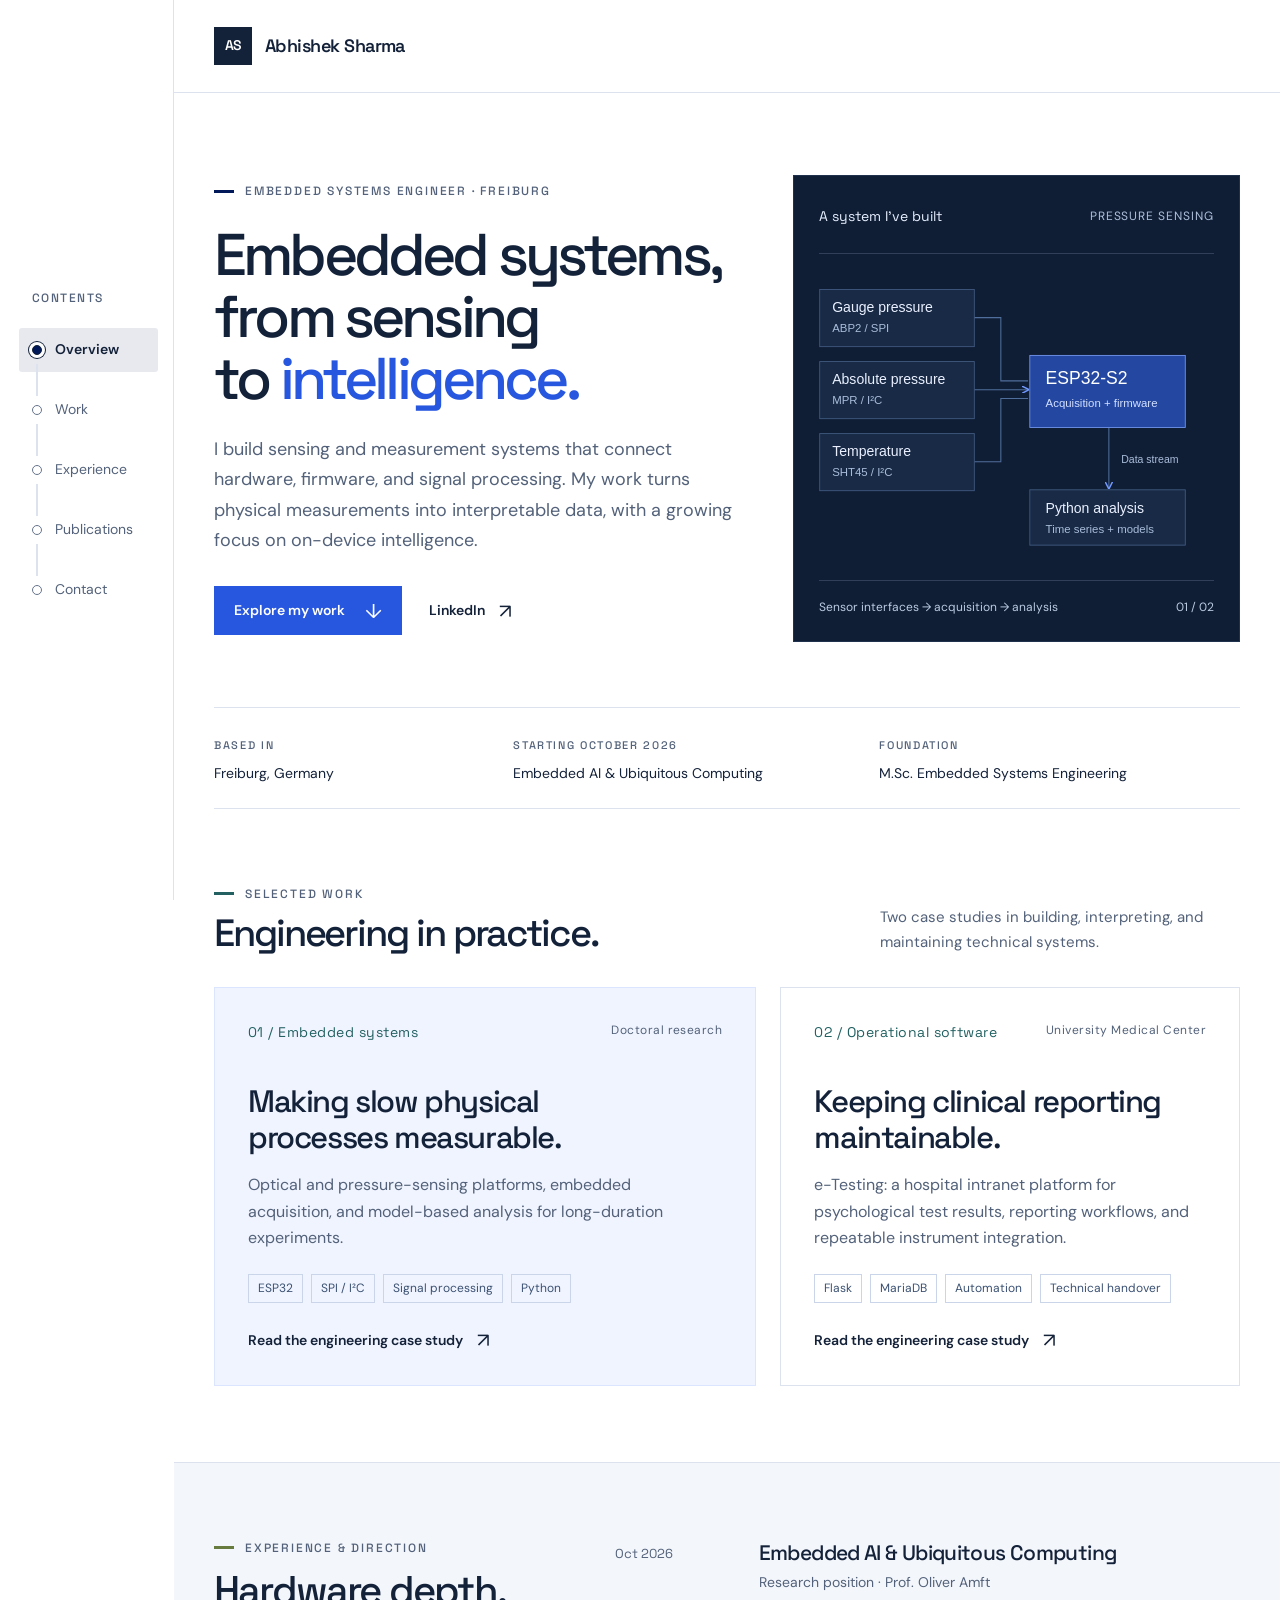
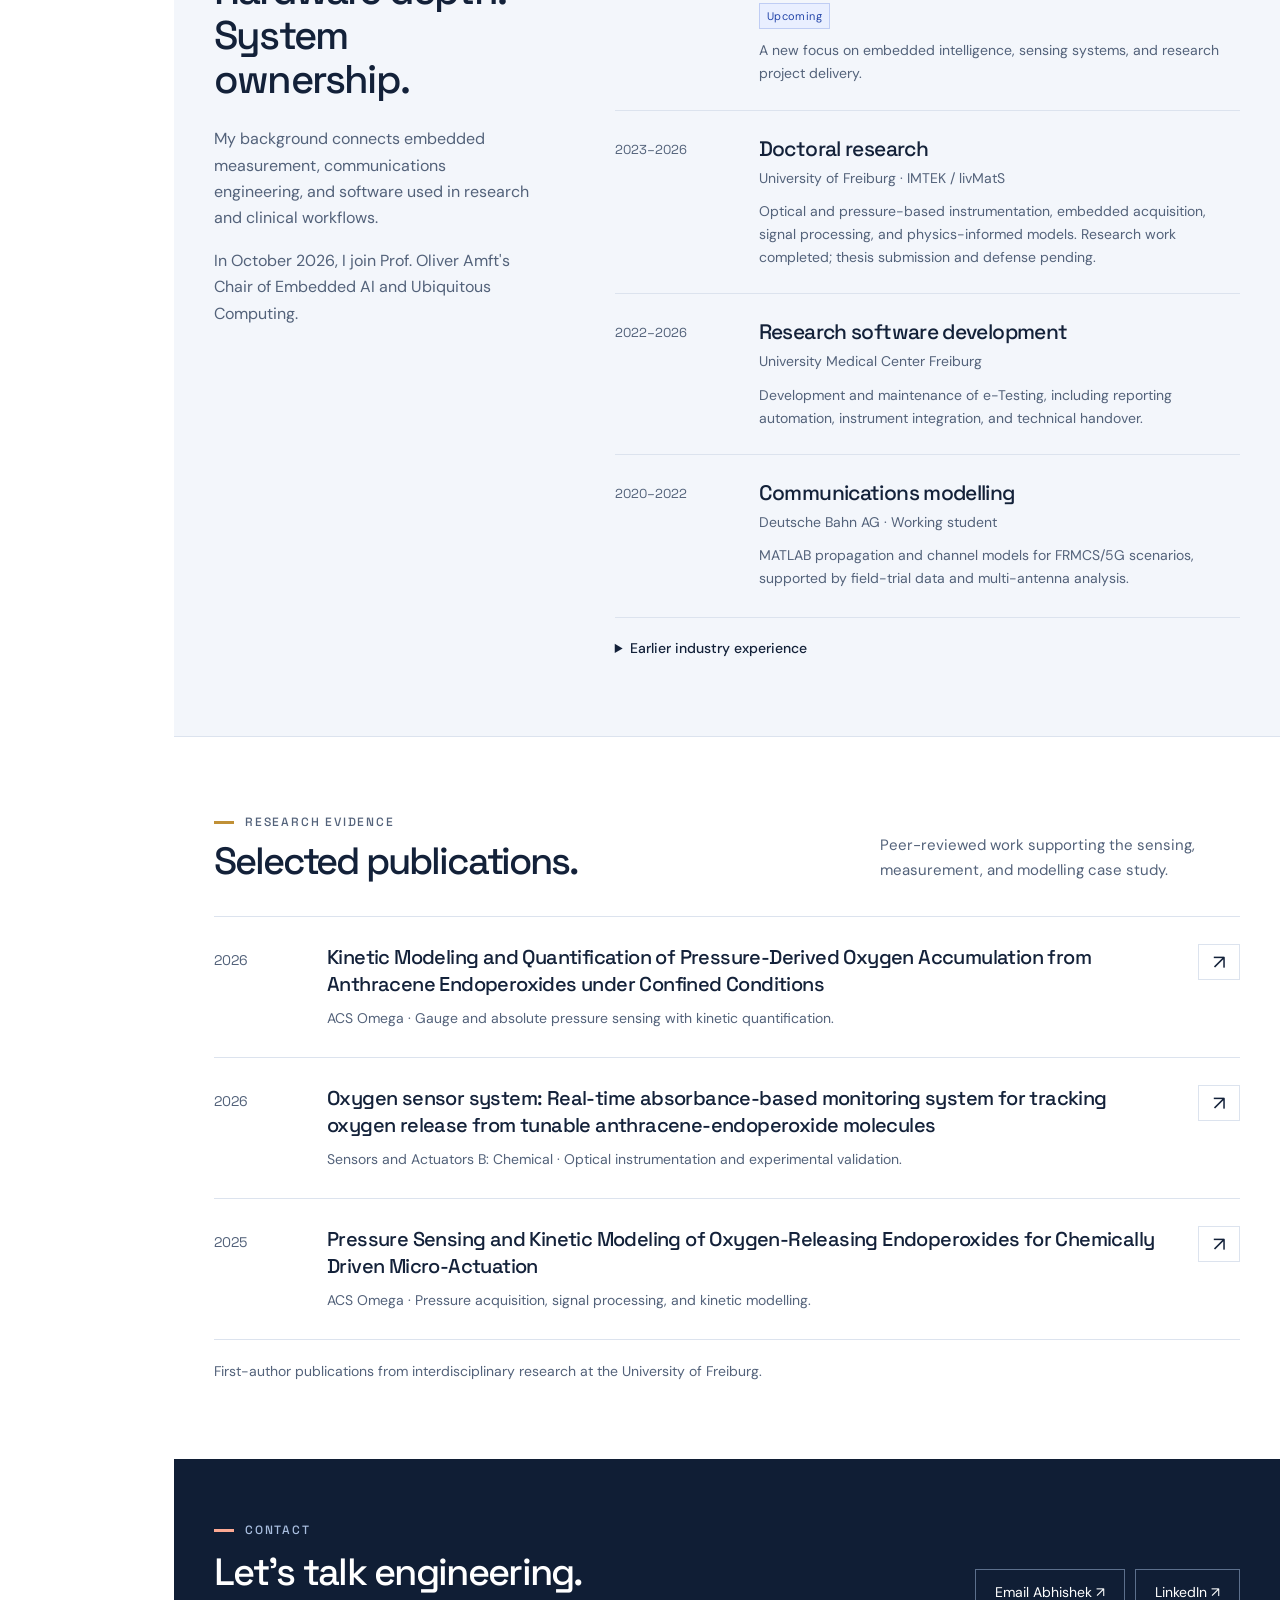
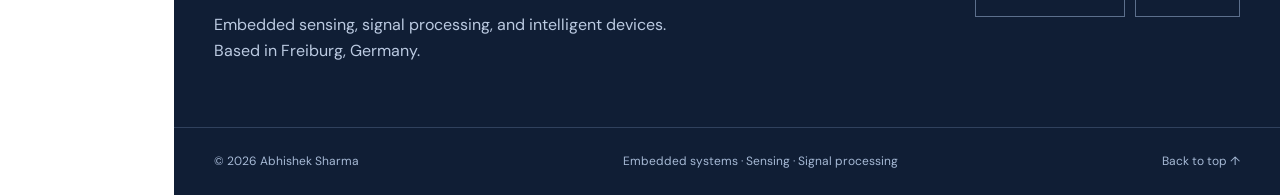
==== docs/index.html @ 18fa272d "Initial portfolio website" ====
<!doctype html>
<html lang="en" id="top"><head><meta charset="utf-8"><meta name="viewport" content="width=device-width, initial-scale=1"><meta name="color-scheme" content="light"><meta name="description" content="Embedded systems engineer in Freiburg. Sensing, firmware, signal processing, model-based analysis, and a growing focus on on-device intelligence."><title>Abhishek Sharma | Embedded Systems & Sensing</title><link rel="icon" href="./favicon.svg" type="image/svg+xml"><link rel="stylesheet" href="./styles.css"><link rel="stylesheet" href="./navigation.css"><script src="./navigation.js" defer></script></head><body class="portfolio-home"><a class="skip-link" href="#main">Skip to content</a>
<header class="site-header"><div class="wrap header-inner">
<a class="brand" href="./index.html" aria-label="Abhishek Sharma, home"><span class="brand-mark" aria-hidden="true">AS</span><span>Abhishek Sharma</span></a>
</div></header><aside class="section-rail"><nav aria-label="Portfolio sections"><p class="rail-caption">Contents</p><ol><li data-nav-section="overview"><a class="rail-link" data-section-key="overview" href="#overview" aria-current="location"><span class="rail-marker" aria-hidden="true"></span><span class="rail-label">Overview</span><span class="rail-progress" aria-hidden="true"></span></a></li><li data-nav-section="work"><a class="rail-link" data-section-key="work" href="#work"><span class="rail-marker" aria-hidden="true"></span><span class="rail-label">Work</span><span class="rail-progress" aria-hidden="true"></span></a></li><li data-nav-section="experience"><a class="rail-link" data-section-key="experience" href="#experience"><span class="rail-marker" aria-hidden="true"></span><span class="rail-label">Experience</span><span class="rail-progress" aria-hidden="true"></span></a></li><li data-nav-section="publications"><a class="rail-link" data-section-key="publications" href="#publications"><span class="rail-marker" aria-hidden="true"></span><span class="rail-label">Publications</span><span class="rail-progress" aria-hidden="true"></span></a></li><li data-nav-section="contact"><a class="rail-link" data-section-key="contact" href="#contact"><span class="rail-marker" aria-hidden="true"></span><span class="rail-label">Contact</span><span class="rail-progress" aria-hidden="true"></span></a></li></ol></nav></aside><main id="main"><div class="wrap"><section class="hero" id="overview" aria-labelledby="hero-title"><div class="hero-copy"><p class="eyebrow">Embedded systems engineer · Freiburg</p><h1 id="hero-title">Embedded systems,<br>from sensing<br>to <span>intelligence.</span></h1><p>I build sensing and measurement systems that connect hardware, firmware, and signal processing. My work turns physical measurements into interpretable data, with a growing focus on on-device intelligence.</p><div class="hero-actions"><a class="button" href="#work">Explore my work <span class="arrow" aria-hidden="true">↓</span></a><a class="text-link" href="https://www.linkedin.com/in/ln-abhisheksharma/" target="_blank" rel="noopener noreferrer">LinkedIn <span class="arrow" aria-hidden="true">↗</span></a></div></div>
<div class="diagram-panel"><div class="diagram-heading"><span>A system I've built</span><span>PRESSURE SENSING</span></div><svg class="architecture" viewBox="0 0 450 325" xmlns="http://www.w3.org/2000/svg" role="img" aria-labelledby="architecture-title architecture-description">
<title id="architecture-title">Pressure sensing architecture</title><desc id="architecture-description">ABP2 gauge pressure over SPI, MPR absolute pressure and SHT45 temperature over I2C connect to an ESP32-S2 acquisition node. Recorded data are evaluated in Python.</desc>
<defs><marker id="head" markerWidth="7" markerHeight="7" refX="6" refY="3.5" orient="auto"><path d="M0 0L7 3.5L0 7" fill="none" stroke="#7299ff" stroke-width="1.4"/></marker></defs>
<g fill="none" stroke="#4f6e9b" stroke-width="1.2"><path d="M176 44H207V116H238"/><path d="M176 126H238" marker-end="url(#head)"/><path d="M176 208H207V136H238"/><path d="M330 169V238" marker-end="url(#head)"/></g>
<g font-family="Arial,sans-serif"><g fill="#182a45" stroke="#415a80"><rect x="0.8" y="12" width="176" height="65"/><rect x="0.8" y="94" width="176" height="65"/><rect x="0.8" y="176" width="176" height="65"/></g>
<g fill="#eaf0ff" font-size="16"><text x="15" y="38">Gauge pressure</text><text x="15" y="120">Absolute pressure</text><text x="15" y="202">Temperature</text></g>
<g fill="#a9bddb" font-size="13"><text x="15" y="60">ABP2 / SPI</text><text x="15" y="142">MPR / I²C</text><text x="15" y="224">SHT45 / I²C</text></g>
<rect x="240" y="87" width="177" height="82" fill="#2448a1" stroke="#7195ef"/><text x="258" y="119" fill="white" font-size="20">ESP32-S2</text><text x="258" y="146" fill="#d2dfff" font-size="13">Acquisition + firmware</text>
<text x="344" y="209" fill="#a9bddb" font-size="12">Data stream</text><rect x="240" y="240" width="177" height="63" fill="#182a45" stroke="#415a80"/><text x="258" y="266" fill="#eaf0ff" font-size="16">Python analysis</text><text x="258" y="289" fill="#a9bddb" font-size="13">Time series + models</text></g></svg>
<div class="mobile-architecture"><dl><div><dt>Gauge pressure</dt><dd>ABP2 / SPI</dd></div><div><dt>Absolute pressure</dt><dd>MPR / I²C</dd></div><div><dt>Temperature</dt><dd>SHT45 / I²C</dd></div></dl><div class="mobile-node"><strong>ESP32-S2</strong><span>Acquisition + firmware</span></div><div class="mobile-analysis"><strong>Python analysis</strong><span>Recorded time series + models</span></div></div><div class="diagram-footer"><span>Sensor interfaces → acquisition → analysis</span><span>01 / 02</span></div></div></section>
<div class="hero-meta"><div><span class="eyebrow">Based in</span><p>Freiburg, Germany</p></div><div><span class="eyebrow">Starting October 2026</span><p>Embedded AI &amp; Ubiquitous Computing</p></div><div><span class="eyebrow">Foundation</span><p>M.Sc. Embedded Systems Engineering</p></div></div>
<section class="section" id="work" aria-labelledby="work-title"><div class="section-head"><div><p class="eyebrow">Selected work</p><h2 id="work-title">Engineering in practice.</h2></div><p>Two case studies in building, interpreting, and maintaining technical systems.</p></div><div class="project-grid">
<article class="project-card featured"><div class="project-topline"><span class="project-index">01 / Embedded systems</span><span>Doctoral research</span></div><h3>Making slow physical<br>processes measurable.</h3><p>Optical and pressure-sensing platforms, embedded acquisition, and model-based analysis for long-duration experiments.</p><div class="tags"><span class="tag">ESP32</span><span class="tag">SPI / I²C</span><span class="tag">Signal processing</span><span class="tag">Python</span></div><a class="text-link" href="./sensing.html">Read the engineering case study <span class="arrow" aria-hidden="true">↗</span></a></article>
<article class="project-card"><div class="project-topline"><span class="project-index">02 / Operational software</span><span>University Medical Center</span></div><h3>Keeping clinical reporting<br>maintainable.</h3><p>e-Testing: a hospital intranet platform for psychological test results, reporting workflows, and repeatable instrument integration.</p><div class="tags"><span class="tag">Flask</span><span class="tag">MariaDB</span><span class="tag">Automation</span><span class="tag">Technical handover</span></div><a class="text-link" href="./etesting.html">Read the engineering case study <span class="arrow" aria-hidden="true">↗</span></a></article>
</div></section></div>
<section class="section experience-section" id="experience" aria-labelledby="experience-title"><div class="wrap experience-layout"><div class="section-intro"><p class="eyebrow">Experience &amp; direction</p><h2 id="experience-title">Hardware depth.<br>System ownership.</h2><p>My background connects embedded measurement, communications engineering, and software used in research and clinical workflows.</p><p>In October 2026, I join Prof. Oliver Amft's Chair of Embedded AI and Ubiquitous Computing.</p></div><div>
<article class="timeline-row"><div class="timeline-date">Oct 2026</div><div><h3>Embedded AI &amp; Ubiquitous Computing</h3><p class="timeline-org">Research position · Prof. Oliver Amft</p><span class="status">Upcoming</span><p class="timeline-description">A new focus on embedded intelligence, sensing systems, and research project delivery.</p></div></article>
<article class="timeline-row"><div class="timeline-date">2023–2026</div><div><h3>Doctoral research</h3><p class="timeline-org">University of Freiburg · IMTEK / livMatS</p><p class="timeline-description">Optical and pressure-based instrumentation, embedded acquisition, signal processing, and physics-informed models. Research work completed; thesis submission and defense pending.</p></div></article>
<article class="timeline-row"><div class="timeline-date">2022–2026</div><div><h3>Research software development</h3><p class="timeline-org">University Medical Center Freiburg</p><p class="timeline-description">Development and maintenance of e-Testing, including reporting automation, instrument integration, and technical handover.</p></div></article>
<article class="timeline-row"><div class="timeline-date">2020–2022</div><div><h3>Communications modelling</h3><p class="timeline-org">Deutsche Bahn AG · Working student</p><p class="timeline-description">MATLAB propagation and channel models for FRMCS/5G scenarios, supported by field-trial data and multi-antenna analysis.</p></div></article>
<details class="earlier-work"><summary>Earlier industry experience</summary><p><strong>Mercedes-Benz AG · Research intern · 2020</strong><br>LTE module integration with carPC platforms and automation of in-vehicle measurement logging.</p><p><strong>HFCL Group · Assistant Manager · 2017–2019</strong><br>Technical planning and deployment of telecom and wireless systems, with contributions to RF hardware development.</p></details>
</div></div></section>
<section class="section wrap" id="publications" aria-labelledby="publications-title"><div class="section-head"><div><p class="eyebrow">Research evidence</p><h2 id="publications-title">Selected publications.</h2></div><p>Peer-reviewed work supporting the sensing, measurement, and modelling case study.</p></div><div class="publications">
<article class="publication-row"><span class="publication-year">2026</span><div><h3><a href="https://doi.org/10.1021/acsomega.6c06043" target="_blank" rel="noopener noreferrer">Kinetic Modeling and Quantification of Pressure-Derived Oxygen Accumulation from Anthracene Endoperoxides under Confined Conditions</a></h3><p>ACS Omega · Gauge and absolute pressure sensing with kinetic quantification.</p></div><a class="arrow" href="https://doi.org/10.1021/acsomega.6c06043" target="_blank" rel="noopener noreferrer" aria-label="Open pressure quantification paper">↗</a></article>
<article class="publication-row"><span class="publication-year">2026</span><div><h3><a href="https://doi.org/10.1016/j.snb.2025.138667" target="_blank" rel="noopener noreferrer">Oxygen sensor system: Real-time absorbance-based monitoring system for tracking oxygen release from tunable anthracene-endoperoxide molecules</a></h3><p>Sensors and Actuators B: Chemical · Optical instrumentation and experimental validation.</p></div><a class="arrow" href="https://doi.org/10.1016/j.snb.2025.138667" target="_blank" rel="noopener noreferrer" aria-label="Open optical sensing paper">↗</a></article>
<article class="publication-row"><span class="publication-year">2025</span><div><h3><a href="https://doi.org/10.1021/acsomega.5c07255" target="_blank" rel="noopener noreferrer">Pressure Sensing and Kinetic Modeling of Oxygen-Releasing Endoperoxides for Chemically Driven Micro-Actuation</a></h3><p>ACS Omega · Pressure acquisition, signal processing, and kinetic modelling.</p></div><a class="arrow" href="https://doi.org/10.1021/acsomega.5c07255" target="_blank" rel="noopener noreferrer" aria-label="Open pressure sensing paper">↗</a></article>
</div><p class="pub-context">First-author publications from interdisciplinary research at the University of Freiburg.</p></section></main><section class="contact-section" id="contact" aria-labelledby="contact-title"><div class="wrap contact-layout"><div><p class="eyebrow">Contact</p><h2 id="contact-title">Let's talk engineering.</h2><p>Embedded sensing, signal processing, and intelligent devices.<br>Based in Freiburg, Germany.</p></div><div class="contact-links"><a href="mailto:abhisheksharma0217@gmail.com">Email Abhishek <span aria-hidden="true">↗</span></a><a href="https://www.linkedin.com/in/ln-abhisheksharma/" target="_blank" rel="noopener noreferrer">LinkedIn <span aria-hidden="true">↗</span></a></div></div></section>
<footer class="site-footer"><div class="wrap footer-inner"><span>© 2026 Abhishek Sharma</span><span>Embedded systems · Sensing · Signal processing</span><a href="#top">Back to top ↑</a></div></footer></body></html>
---- docs/styles.css ----
@import url('https://fonts.googleapis.com/css2?family=DM+Sans:wght@400;500;600;700&family=Space+Grotesk:wght@400;500;600;700&display=swap');

:root{--ink:#132139;--muted:#53627a;--blue:#2857df;--line:#dce3ee;--paper:#fff;--wash:#f3f6fb;--navy:#101e35;--font:'DM Sans',Arial,sans-serif;--display:'Space Grotesk','DM Sans',Arial,sans-serif}
*{box-sizing:border-box}html{scroll-behavior:smooth;scroll-padding-top:100px}body{margin:0;background:var(--paper);color:var(--ink);font:400 16px/1.65 var(--font);-webkit-font-smoothing:antialiased}a{color:inherit;text-decoration:none}button,input{font:inherit}a:focus-visible,summary:focus-visible{outline:3px solid var(--blue);outline-offset:6px}::selection{background:#dce6ff;color:var(--ink)}h1,h2,h3,h4,p{margin:0}h1,h2,h3,h4{font-family:var(--display);font-weight:500;line-height:1.12;letter-spacing:-.045em}p+p{margin-top:1rem}img,svg{max-width:100%}img{display:block;height:auto}button,a{-webkit-tap-highlight-color:transparent}.wrap{width:min(1200px,calc(100% - 96px));margin:auto}.skip-link{position:absolute;left:16px;top:-100px;z-index:10;background:var(--ink);color:white;padding:12px 18px}.skip-link:focus{top:16px}.site-header{border-bottom:1px solid var(--line);background:#fff}.header-inner{min-height:92px;display:flex;align-items:center;justify-content:space-between;gap:32px}.brand{display:flex;align-items:center;gap:13px;font-family:var(--display);font-size:18px;font-weight:600;letter-spacing:-.03em}.brand-mark{display:grid;place-items:center;width:38px;height:38px;background:var(--ink);color:#fff;font-size:14px;letter-spacing:-.04em}.site-nav{display:flex;align-items:center;gap:30px;font-size:14px;font-weight:500}.site-nav a{padding:12px 0;border-bottom:1px solid transparent}.site-nav a:hover{color:var(--blue);border-color:var(--blue)}.site-nav .nav-contact{border:1px solid var(--line);padding:8px 17px}.site-nav .nav-contact:hover{background:var(--wash);border-color:var(--ink)}.eyebrow{font:500 12px/1.5 var(--display);text-transform:uppercase;letter-spacing:.15em;color:var(--muted)}.hero{display:grid;grid-template-columns:1.16fr 1fr;gap:68px;padding:82px 0 65px;align-items:center}.hero h1{font-size:clamp(44px,5.6vw,73px);line-height:1.05;margin:24px 0;letter-spacing:-.065em}.hero h1 span{color:var(--blue)}.hero-copy>p:not(.eyebrow){max-width:570px;color:var(--muted);font-size:18px;line-height:1.7}.hero-actions{display:flex;gap:27px;align-items:center;flex-wrap:wrap;margin-top:30px}.button{display:inline-flex;align-items:center;justify-content:center;gap:20px;padding:12px 19px;background:var(--blue);color:white;font-size:14px;font-weight:600;border:1px solid var(--blue);transition:background .16s}.button:hover{background:#1741be}.text-link{display:inline-flex;align-items:center;gap:14px;font-size:14px;font-weight:600}.text-link:hover{color:var(--blue)}.arrow{font-size:20px;line-height:1;font-weight:400}.diagram-panel{background:var(--navy);color:#e6efff;padding:29px 25px 24px;position:relative;border:1px solid #20314e}.diagram-heading{display:flex;align-items:center;justify-content:space-between;gap:12px;padding-bottom:25px;border-bottom:1px solid #314058}.diagram-heading span:first-child{font-size:14px;font-family:var(--display)}.diagram-heading span:last-child{font-size:12px;letter-spacing:.08em;color:#adc0dc}.architecture{width:100%;height:auto;display:block;margin:25px 0 15px}.diagram-footer{border-top:1px solid #314058;padding-top:17px;display:flex;justify-content:space-between;gap:10px;color:#bacbe2;font-size:12px}.hero-meta{display:grid;grid-template-columns:1fr 1.25fr 1.35fr;gap:32px;border-top:1px solid var(--line);border-bottom:1px solid var(--line);padding:23px 0}.hero-meta p{font-size:14px;margin:4px 0 0}.hero-meta .eyebrow{font-size:11px}.section{padding:76px 0}.section-head{display:flex;align-items:flex-end;justify-content:space-between;gap:40px;margin-bottom:33px}.section-head h2{font-size:38px;letter-spacing:-.055em;margin-top:9px}.section-head>p{max-width:360px;font-size:15px;color:var(--muted)}.project-grid{display:grid;grid-template-columns:1.18fr 1fr;gap:24px}.project-card{border:1px solid var(--line);padding:33px;display:flex;flex-direction:column;min-height:382px;background:#fff;transition:border-color .2s}.project-card:hover{border-color:#7892d4}.project-card.featured{background:#f0f4ff;border-color:#dce5ff}.project-topline{display:flex;justify-content:space-between;gap:15px;font-size:12px;letter-spacing:.04em;color:var(--muted);margin-bottom:40px}.project-index{font-family:var(--display);color:var(--blue);font-size:14px}.project-card h3{font-size:31px;line-height:1.14;max-width:410px;margin-bottom:17px}.project-card p{color:var(--muted);font-size:16px;max-width:470px}.tags{display:flex;flex-wrap:wrap;gap:8px;margin:23px 0 26px}.tag{font-size:12px;border:1px solid #cad5e9;line-height:1.2;padding:6px 9px;color:#3b5172}.project-card .text-link{margin-top:auto;align-self:flex-start}.experience-section{background:var(--wash);border-top:1px solid var(--line);border-bottom:1px solid var(--line)}.experience-layout{display:grid;grid-template-columns:.8fr 1.55fr;gap:78px}.section-intro h2{font-size:40px;margin:12px 0 23px;max-width:330px}.section-intro>p:not(.eyebrow){color:var(--muted);max-width:320px;font-size:16px}.timeline-row{display:grid;grid-template-columns:120px 1fr;gap:24px;padding:24px 0;border-top:1px solid var(--line)}.timeline-row:first-child{padding-top:0;border-top:0}.timeline-date{font-size:13px;color:var(--muted);padding-top:4px;font-family:var(--display)}.timeline-row h3{font-size:21px;letter-spacing:-.03em;margin-bottom:5px;line-height:1.3}.timeline-org{font-size:14px;color:var(--muted)}.timeline-description{font-size:14px;color:var(--muted);margin-top:10px!important}.status{display:inline-block;font-size:11px;color:#2446aa;border:1px solid #bfcdf4;padding:3px 7px;letter-spacing:.04em;margin-top:9px;background:#e9efff}.earlier-work{border-top:1px solid var(--line);margin-top:3px;padding-top:19px}.earlier-work summary{font-size:14px;font-weight:500;cursor:pointer}.earlier-work p{font-size:14px;color:var(--muted);margin-top:16px}.publications{border-top:1px solid var(--line)}.publication-row{display:grid;grid-template-columns:88px 1fr 42px;gap:25px;padding:27px 0;border-bottom:1px solid var(--line);align-items:start}.publication-year{font-family:var(--display);font-size:14px;color:var(--muted);padding-top:5px}.publication-row h3{font-size:20px;letter-spacing:-.03em;line-height:1.35}.publication-row h3 a:hover{color:var(--blue)}.publication-row p{font-size:14px;color:var(--muted);margin-top:9px}.publication-row .arrow{padding:7px;border:1px solid var(--line);text-align:center;min-height:36px;min-width:36px}.pub-context{font-size:14px;color:var(--muted);margin-top:20px}.contact-section{background:var(--navy);color:white;padding:62px 0}.contact-layout{display:flex;justify-content:space-between;align-items:center;gap:40px}.contact-section .eyebrow{color:#a9bedf}.contact-section h2{font-size:38px;margin:12px 0 18px}.contact-section p:not(.eyebrow){color:#bbcae1;font-size:16px;max-width:590px}.contact-links{display:flex;gap:10px;flex-wrap:wrap}.contact-links a{border:1px solid #5c6f8c;padding:11px 19px;font-size:14px;white-space:nowrap}.contact-links a:hover{background:#223657;border-color:#91acd8}.site-footer{padding:24px 0;background:var(--navy);color:#a6b9d5;font-size:12px;border-top:1px solid #30415d}.footer-inner{display:flex;justify-content:space-between;gap:20px;flex-wrap:wrap}.footer-inner a:hover{color:#fff}.case-hero{padding:46px 0 51px;border-bottom:1px solid var(--line)}.back-link{color:var(--muted);font-size:14px;margin-bottom:41px;display:inline-flex;gap:13px}.back-link:hover{color:var(--blue)}.case-heading{display:grid;grid-template-columns:1.6fr .85fr;gap:90px;align-items:start}.case-heading h1{font-size:clamp(40px,5vw,62px);line-height:1.09;margin:17px 0 23px;max-width:750px}.case-lead{font-size:20px;color:var(--muted);max-width:720px;line-height:1.6}.case-summary{padding:7px 0 0 28px;border-left:1px solid var(--line)}.case-summary div+div{margin-top:22px}.case-summary dt{font-size:11px;letter-spacing:.12em;text-transform:uppercase;color:var(--muted);margin-bottom:5px}.case-summary dd{font-size:14px;margin:0}.case-layout{display:grid;grid-template-columns:200px minmax(0,1fr);gap:65px;padding-top:48px;padding-bottom:76px}.case-nav{align-self:start;position:sticky;top:35px;display:flex;flex-direction:column;gap:9px;padding-top:8px;font-size:14px;color:var(--muted)}.case-nav a{padding:6px 0}.case-nav a:hover{color:var(--blue)}.case-content{max-width:865px}.case-section{padding:0 0 41px;margin-bottom:39px;border-bottom:1px solid var(--line)}.case-section:last-child{margin-bottom:0}.case-section .eyebrow{margin-bottom:12px}.case-section h2{font-size:32px;line-height:1.2;margin-bottom:23px}.case-section h3{font-size:21px;letter-spacing:-.03em;margin:25px 0 12px}.case-section p{color:var(--muted)}.case-section strong{color:var(--ink);font-weight:600}.case-section ul{padding-left:22px;color:var(--muted);margin:18px 0 0}.case-section li{padding-left:4px;margin-bottom:11px}.technical-note{border-left:3px solid var(--blue);background:var(--wash);padding:19px 23px;margin-top:24px;color:var(--muted);font-size:15px}.technical-note strong{display:block;color:var(--ink);margin-bottom:7px}.case-diagram{background:var(--navy);padding:25px 28px;margin:25px 0 16px;color:white}.case-diagram .architecture{max-width:640px;margin:0 auto}.figure{margin:29px 0 20px}.figure img{width:100%;border:1px solid var(--line);background:var(--wash)}.figure figcaption{font-size:13px;color:var(--muted);margin-top:12px;line-height:1.6}.facts-table{width:100%;border-collapse:collapse;margin-top:23px;font-size:14px}.facts-table th,.facts-table td{text-align:left;border-bottom:1px solid var(--line);padding:13px 12px 13px 0;vertical-align:top}.facts-table th{font-weight:500;color:var(--ink);width:29%}.facts-table td{color:var(--muted)}.facts-table thead th{font-size:12px;text-transform:uppercase;letter-spacing:.06em;color:var(--muted)}.workflow{display:grid;grid-template-columns:repeat(3,1fr);gap:15px;margin:26px 0}.workflow-step{border:1px solid var(--line);background:var(--wash);padding:18px}.workflow-step span{font:500 12px var(--display);color:var(--blue)}.workflow-step h3{margin:17px 0 8px;font-size:18px}.workflow-step p{font-size:14px}.reading-link{display:block;border-top:1px solid var(--line);padding:18px 0}.reading-link:last-child{border-bottom:1px solid var(--line)}.reading-link span{display:block;font-size:13px;color:var(--muted);margin-top:5px}.reading-link:hover{color:var(--blue)}.next-project{display:flex;justify-content:space-between;align-items:center;gap:30px;padding-top:3px}.next-project h3{font-size:24px;margin-top:9px}.next-project .arrow{font-size:34px}.no-script-note{color:var(--muted);font-size:14px}
.hardware-panel{max-width:520px;margin:0 auto;overflow:hidden;background:white;aspect-ratio:641/710;border:1px solid var(--line)}.hardware-panel img{max-width:none;width:195.632%;height:auto;border:0;transform:translateX(-48.8836%)}.inline-link,.figure figcaption a{color:var(--blue);text-decoration:underline;text-underline-offset:3px}.mobile-architecture{display:none}.mobile-architecture dl{margin:18px 0}.mobile-architecture dl>div{display:flex;align-items:baseline;justify-content:space-between;gap:15px;padding:11px 0;border-bottom:1px solid #314058}.mobile-architecture dt{font-size:14px;color:#eaf0ff}.mobile-architecture dd{font-size:13px;color:#a9bddb;margin:0}.mobile-node,.mobile-analysis{padding:15px;border:1px solid #7195ef;background:#2448a1;margin:14px 0}.mobile-node strong,.mobile-analysis strong{font-size:17px;color:white;display:block}.mobile-node span,.mobile-analysis span{font-size:14px;color:#d2dfff;display:block;margin-top:3px}.mobile-analysis{background:#182a45;border-color:#415a80}
@media(min-width:1600px){.hero{padding-top:100px;padding-bottom:85px}}
@media(max-width:1050px){.wrap{width:calc(100% - 56px)}.hero{gap:35px}.hero h1{font-size:54px}.diagram-panel{padding:23px 18px}.experience-layout{gap:40px;grid-template-columns:.85fr 1.45fr}.case-heading{gap:40px}.case-layout{gap:35px;grid-template-columns:170px minmax(0,1fr)}.case-heading h1{font-size:52px}.contact-layout{align-items:flex-start;flex-direction:column;gap:25px}}
@media(max-width:760px){html{scroll-padding-top:24px}.wrap{width:calc(100% - 40px)}.header-inner{min-height:80px;gap:18px;flex-wrap:wrap;padding:19px 0}.brand{font-size:16px}.brand-mark{width:33px;height:33px;font-size:12px}.site-nav{gap:20px;font-size:13px;justify-content:space-between;width:100%;border-top:1px solid var(--line);padding-top:9px}.site-nav .nav-contact{border:0;padding:8px 0}.hero{grid-template-columns:1fr;gap:38px;padding:43px 0 35px}.hero h1{font-size:clamp(43px,8.6vw,64px);margin-top:18px}.hero-copy>p:not(.eyebrow){font-size:17px}.hero-actions{margin-top:24px}.diagram-panel{max-width:580px;width:100%;padding:25px}.hero-meta{grid-template-columns:1fr;gap:15px;padding:23px 0}.hero-meta>div{display:grid;grid-template-columns:115px 1fr;align-items:baseline;gap:15px}.hero-meta p{margin-top:0}.section{padding:49px 0}.section-head{display:block;margin-bottom:25px}.section-head h2{font-size:32px}.section-head>p{margin-top:18px}.project-grid{grid-template-columns:1fr;gap:18px}.project-card{padding:25px;min-height:345px}.project-topline{margin-bottom:29px}.project-card h3{font-size:28px}.experience-layout{grid-template-columns:1fr;gap:35px}.section-intro h2{font-size:34px;max-width:500px;margin-bottom:18px}.section-intro>p:not(.eyebrow){max-width:560px}.timeline-row{grid-template-columns:95px 1fr;gap:18px;padding:22px 0}.timeline-date{font-size:12px}.timeline-row h3{font-size:20px}.publication-row{grid-template-columns:48px 1fr;gap:15px}.publication-row .arrow{display:none}.publication-row h3{font-size:18px}.publication-year{font-size:13px}.contact-section{padding:42px 0}.contact-section h2{font-size:32px}.case-hero{padding-top:28px;padding-bottom:35px}.back-link{margin-bottom:27px}.case-heading{grid-template-columns:1fr;gap:25px}.case-heading h1{font-size:42px}.case-lead{font-size:18px}.case-summary{padding:22px 0 0;border-left:0;border-top:1px solid var(--line);display:grid;grid-template-columns:1fr 1fr;gap:20px}.case-summary div+div{margin-top:0}.case-layout{grid-template-columns:1fr;gap:30px;padding-top:24px;padding-bottom:50px}.case-nav{position:static;display:flex;flex-direction:row;gap:10px 22px;flex-wrap:wrap;border-bottom:1px solid var(--line);padding:0 0 20px;font-size:13px}.case-section h2{font-size:28px}.case-section{padding-bottom:30px;margin-bottom:30px}.case-diagram{padding:20px 15px}.workflow{grid-template-columns:1fr}.workflow-step{display:grid;grid-template-columns:25px 1fr;gap:0 12px}.workflow-step span{grid-row:1/3;padding-top:3px}.workflow-step h3{margin:0 0 7px}.facts-table th{width:36%}.facts-table{font-size:13px}.figure figcaption{font-size:12px}}
@media(prefers-reduced-motion:reduce){html{scroll-behavior:auto}*{transition:none!important}}
@media(min-width:761px) and (max-width:960px){.hero{grid-template-columns:1fr;gap:35px}.diagram-panel{max-width:580px}.hero h1{font-size:65px}.hero-copy>p:not(.eyebrow){max-width:650px}}
@media(max-width:520px){.architecture{display:none}.mobile-architecture{display:block}.diagram-footer{display:block}.diagram-footer span:last-child{display:none}.diagram-heading{padding-bottom:17px}.diagram-heading span:last-child{font-size:11px}.diagram-heading span:first-child{font-size:14px}.diagram-panel{padding:22px}.case-diagram{padding:15px 20px}}
@media print{.site-nav,.hero-actions,.case-nav,.contact-section,.site-footer,.back-link{display:none}.wrap{width:100%}.hero,.case-heading,.case-layout,.experience-layout{display:block}.diagram-panel{margin-top:25px}.hero h1{font-size:42px}.section{padding:30px 0}.case-summary{margin-top:25px}.project-card,.case-section,.timeline-row{break-inside:avoid}a[href^='https://doi.org']::after{content:' (' attr(href) ')';font-size:11px}.case-layout{padding-top:30px}}
---- docs/navigation.css ----
/* Section accents sampled from Fabio Crameri's batlow at indices 0,64,112,160,208.
   https://www.fabiocrameri.ch/colourmaps/
   Text, outlines and current-state labels carry meaning independently of hue. */
:root {
  --rail-width: 174px;
  --section-overview: 1, 25, 89;
  --section-work: 34, 96, 97;
  --section-experience: 103, 123, 62;
  --section-publications: 192, 144, 54;
  --section-contact: 252, 169, 147;
}

[data-nav-section="overview"], #overview { --section-rgb: var(--section-overview); }
[data-nav-section="work"], #work, .portfolio-case main { --section-rgb: var(--section-work); }
[data-nav-section="experience"], #experience { --section-rgb: var(--section-experience); }
[data-nav-section="publications"], #publications { --section-rgb: var(--section-publications); }
[data-nav-section="contact"], #contact { --section-rgb: var(--section-contact); }

body { padding-left: var(--rail-width); }
.wrap { width: min(1200px, calc(100% - 80px)); }
.header-inner { min-height: 92px; }

.section-rail {
  position: fixed;
  inset: 0 auto 0 0;
  width: var(--rail-width);
  padding: 0 15px 0 19px;
  display: flex;
  align-items: center;
  background: #fff;
  border-right: 1px solid var(--line);
  z-index: 5;
}
.section-rail nav { width: 100%; }
.rail-caption {
  padding-left: 13px;
  margin-bottom: 21px;
  color: var(--muted);
  font: 500 12px/1.5 var(--display);
  letter-spacing: .12em;
  text-transform: uppercase;
}
.section-rail ol { list-style: none; padding: 0; margin: 0; }
.section-rail li { position: relative; margin: 0; padding: 0 0 16px; }
.section-rail li:last-child { padding-bottom: 0; }
.rail-link {
  --read-progress: 0;
  min-height: 44px;
  display: flex;
  gap: 13px;
  align-items: center;
  position: relative;
  padding: 8px 10px 8px 13px;
  color: var(--muted);
  font-size: 14px;
  line-height: 1.4;
  border-radius: 3px;
  transition: background-color .2s ease, color .2s ease;
}
.rail-link:hover { background: var(--wash); color: var(--ink); }
.rail-link[aria-current="location"] {
  background: rgba(var(--section-rgb), .095);
  color: var(--ink);
  font-weight: 600;
}
.rail-marker {
  flex: 0 0 10px;
  width: 10px;
  height: 10px;
  border: 1.5px solid #66758b;
  border-radius: 50%;
  position: relative;
  background: #fff;
  transition: background-color .2s ease, box-shadow .2s ease;
}
.rail-link[aria-current="location"] .rail-marker {
  background: rgb(var(--section-rgb));
  border-color: var(--ink);
  box-shadow: 0 0 0 3px #fff, 0 0 0 4px var(--ink);
}
.rail-link.is-complete .rail-marker { background: rgb(var(--section-rgb)); border-color: #66758b; }
.rail-progress {
  position: absolute;
  left: 17px;
  top: 36px;
  width: 2px;
  height: 32px;
  background: var(--line);
  pointer-events: none;
}
.rail-progress::after {
  content: '';
  position: absolute;
  inset: 0;
  background: rgb(var(--section-rgb));
  transform: scaleY(var(--read-progress));
  transform-origin: top;
}
.section-rail li:last-child .rail-progress { display: none; }
.portfolio-case .rail-progress { display: none; }

/* Match the section's navigation accent without recolouring its content. */
#overview > .hero-copy > .eyebrow,
#work > .section-head > div > .eyebrow,
#experience .section-intro > .eyebrow,
#publications > .section-head > div > .eyebrow,
#contact .contact-layout > div > .eyebrow {
  display: flex;
  align-items: center;
  gap: 11px;
}
#overview > .hero-copy > .eyebrow::before,
#work > .section-head > div > .eyebrow::before,
#experience .section-intro > .eyebrow::before,
#publications > .section-head > div > .eyebrow::before,
#contact .contact-layout > div > .eyebrow::before {
  content: '';
  flex: 0 0 20px;
  height: 3px;
  background: rgb(var(--section-rgb));
}
#work .project-index { color: rgb(var(--section-work)); }

/* One global rail; case-study contents remain a compact local navigation. */
.portfolio-case .case-layout { display: block; }
.portfolio-case .case-nav {
  position: static;
  flex-direction: row;
  flex-wrap: wrap;
  gap: 8px 24px;
  padding: 0 0 22px;
  border-bottom: 1px solid var(--line);
  margin-bottom: 33px;
}
.portfolio-case .case-content { max-width: 900px; }

/* The original desktop composition remains intact where the content fits. */
@media (min-width: 1236px) and (max-width: 1500px) {
  .hero { grid-template-columns: 1.2fr 1fr; gap: 42px; }
  .hero h1 { font-size: clamp(54px, 4.6vw, 68px); }
}
@media (min-width: 1021px) and (max-width: 1235px) {
  .hero { grid-template-columns: 1fr; gap: 35px; }
  .hero-copy > p:not(.eyebrow) { max-width: 660px; }
  .diagram-panel { max-width: 580px; }
  .experience-layout { grid-template-columns: .8fr 1.5fr; gap: 35px; }
}

@media (max-width: 1020px) {
  body { padding-left: 0; }
  html { scroll-padding-top: 82px; }
  .wrap { width: calc(100% - 56px); }
  .header-inner { min-height: 80px; padding: 18px 0; }
  .section-rail {
    position: sticky;
    inset: auto;
    top: 0;
    width: 100%;
    padding: 0 24px;
    min-height: 58px;
    display: block;
    background: rgba(255, 255, 255, .97);
    border-right: 0;
    border-bottom: 1px solid var(--line);
  }
  .rail-caption { display: none; }
  .section-rail ol { display: grid; grid-template-columns: repeat(5, 1fr); }
  .section-rail li { padding: 0; }
  .rail-link { min-height: 58px; justify-content: center; gap: 9px; padding: 12px 5px; border-radius: 0; }
  .rail-marker { flex-basis: 7px; height: 7px; width: 7px; }
  .rail-link[aria-current="location"] .rail-marker { box-shadow: none; }
  .rail-progress, .section-rail li:last-child .rail-progress {
    display: block;
    top: auto;
    bottom: 0;
    left: 0;
    width: 100%;
    height: 2px;
    background: transparent;
  }
  .rail-progress::after { transform: scaleX(var(--read-progress)); transform-origin: left; }
  .portfolio-case .rail-progress { display: none; }
}

@media (max-width: 760px) {
  .wrap { width: calc(100% - 40px); }
  .section-rail { padding: 0 12px; }
  .section-rail ol { grid-template-columns: repeat(4, 1fr); }
  .section-rail li[data-nav-section="overview"] { display: none; }
  .rail-link { font-size: 14px; letter-spacing: -.025em; gap: 0; }
  .rail-marker { display: none; }
  .rail-link[aria-current="location"] { box-shadow: inset 0 -3px var(--ink); }
  .rail-link[aria-current="location"] .rail-progress { bottom: 4px; }
  .portfolio-case .case-nav { gap: 8px 22px; margin-bottom: 29px; }
}

@media (max-height: 460px) and (min-width: 1021px) {
  .section-rail { align-items: flex-start; overflow-y: auto; padding-top: 20px; padding-bottom: 20px; }
  .rail-caption { margin-bottom: 10px; }
  .section-rail li { padding-bottom: 10px; }
  .rail-progress { height: 26px; }
}

@media (prefers-reduced-motion: reduce) {
  .rail-link, .rail-marker { transition: none; }
}

@media print {
  body { padding-left: 0; }
  .section-rail { display: none; }
  .wrap { width: 100%; }
  .portfolio-case .case-nav { display: none; }
}
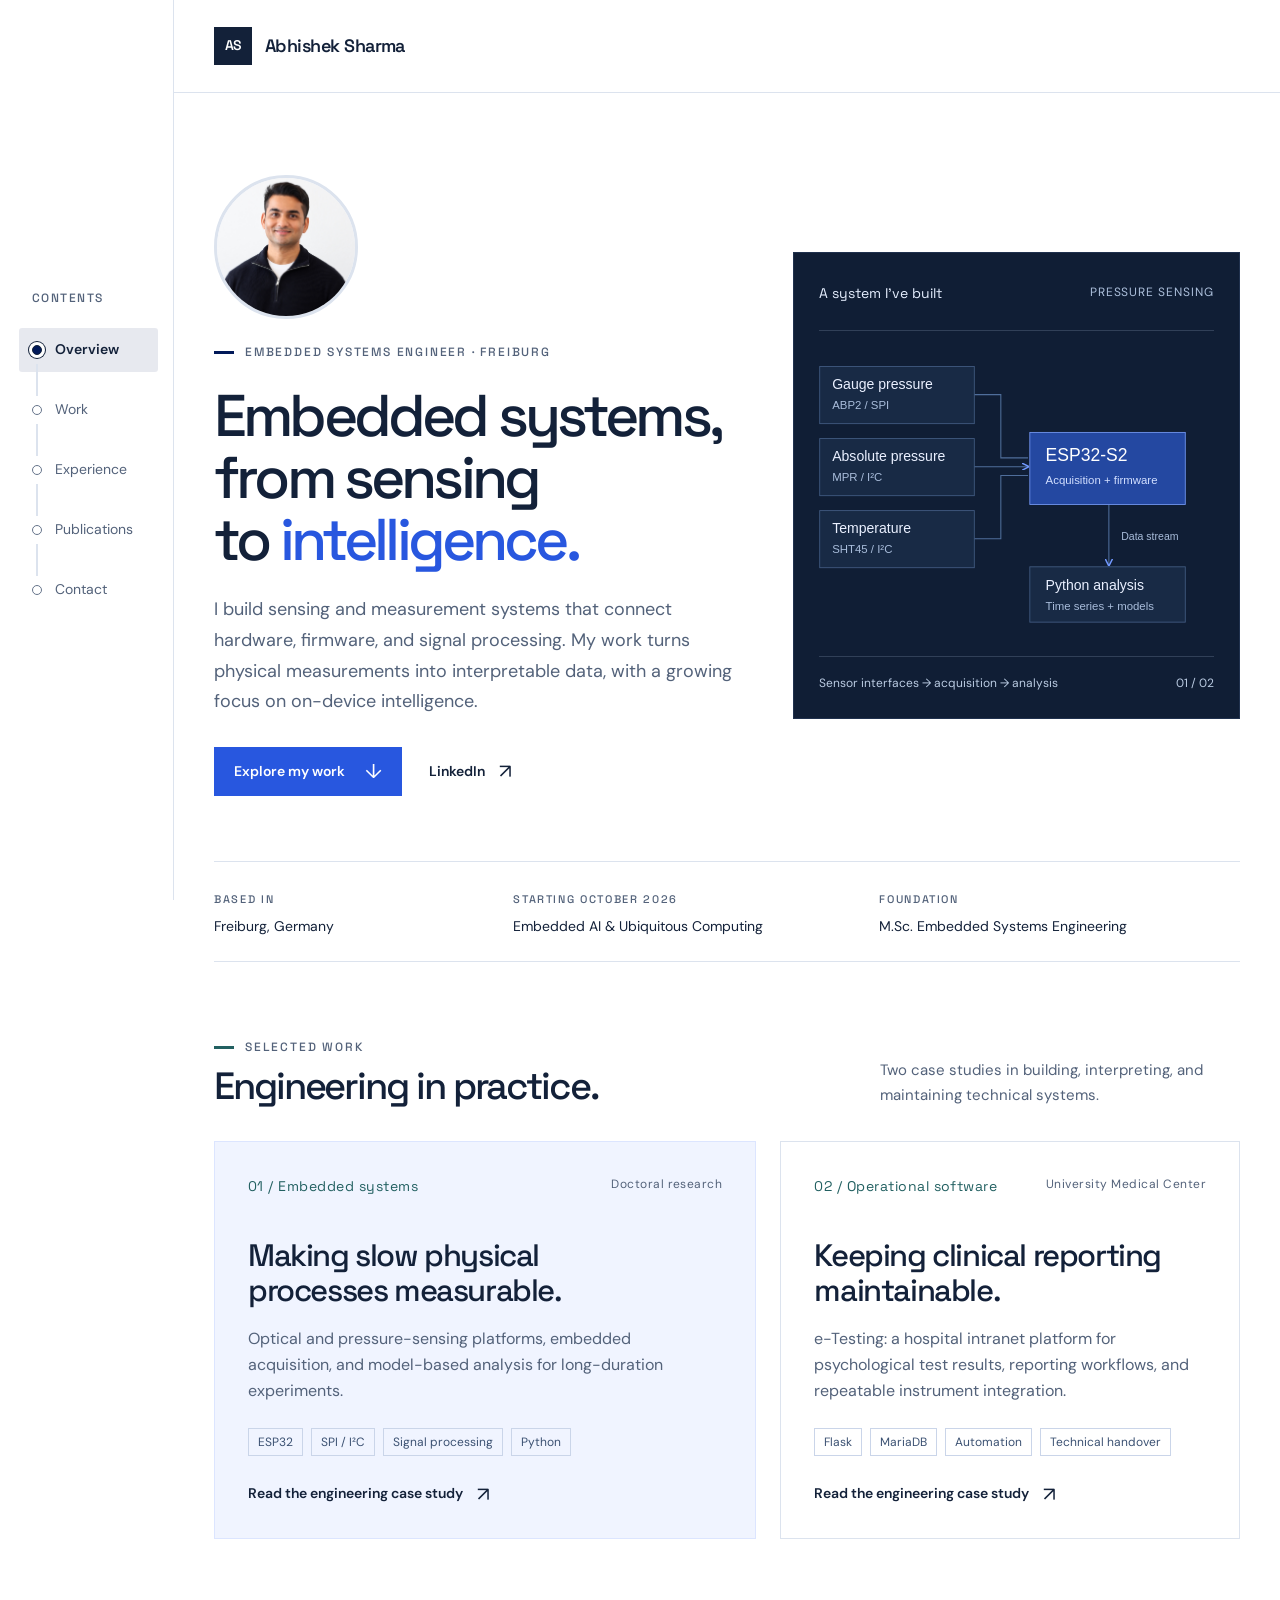
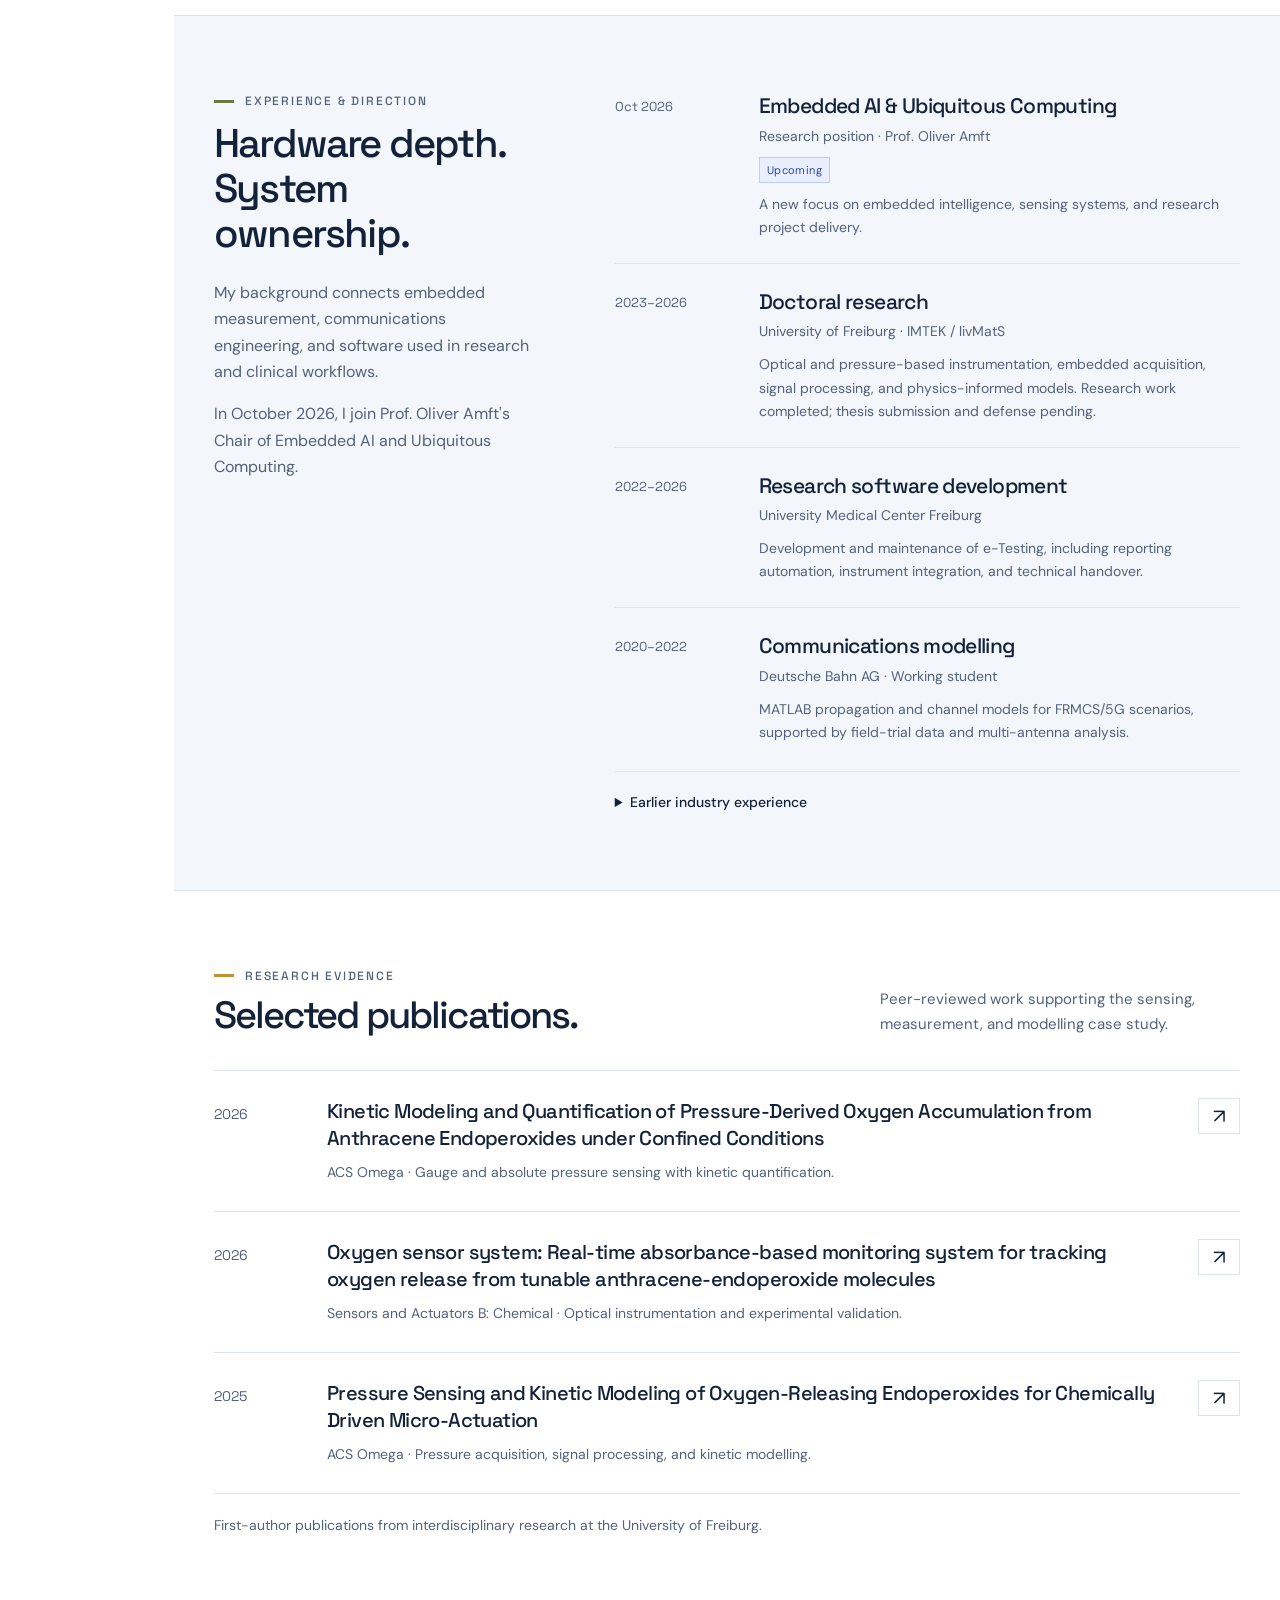
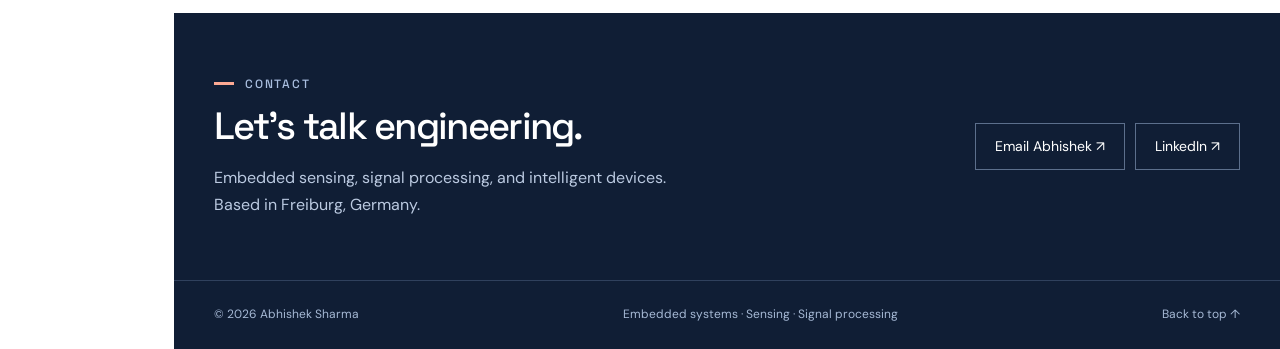
==== commit de48c291: "Update index.html" ====
--- a/docs/index.html
+++ b/docs/index.html
@@ -1,8 +1,29 @@
 <!doctype html>
-<html lang="en" id="top"><head><meta charset="utf-8"><meta name="viewport" content="width=device-width, initial-scale=1"><meta name="color-scheme" content="light"><meta name="description" content="Embedded systems engineer in Freiburg. Sensing, firmware, signal processing, model-based analysis, and a growing focus on on-device intelligence."><title>Abhishek Sharma | Embedded Systems & Sensing</title><link rel="icon" href="./favicon.svg" type="image/svg+xml"><link rel="stylesheet" href="./styles.css"><link rel="stylesheet" href="./navigation.css"><script src="./navigation.js" defer></script></head><body class="portfolio-home"><a class="skip-link" href="#main">Skip to content</a>
+<html lang="en" id="top"><head><meta charset="utf-8"><meta name="viewport" content="width=device-width, initial-scale=1"><meta name="color-scheme" content="light"><meta name="description" content="Embedded systems engineer in Freiburg. Sensing, firmware, signal processing, model-based analysis, and a growing focus on on-device intelligence."><title>Abhishek Sharma | Embedded Systems & Sensing</title><link rel="icon" href="./favicon.svg" type="image/svg+xml"><link rel="stylesheet" href="./styles.css"><link rel="stylesheet" href="./navigation.css"><script src="./navigation.js" defer></script>
+<style>
+/* Circular profile portrait */
+.hero-copy > .profile-photo {
+  display: block;
+  width: 144px;
+  height: 144px;
+  object-fit: cover;
+  object-position: center 30%;
+  border-radius: 50%;
+  background: var(--wash, #f3f6fb);
+  border: 3px solid var(--line, #dce3ee);
+  margin: 0 0 24px;
+}
+</style>
+</head><body class="portfolio-home"><a class="skip-link" href="#main">Skip to content</a>
 <header class="site-header"><div class="wrap header-inner">
 <a class="brand" href="./index.html" aria-label="Abhishek Sharma, home"><span class="brand-mark" aria-hidden="true">AS</span><span>Abhishek Sharma</span></a>
-</div></header><aside class="section-rail"><nav aria-label="Portfolio sections"><p class="rail-caption">Contents</p><ol><li data-nav-section="overview"><a class="rail-link" data-section-key="overview" href="#overview" aria-current="location"><span class="rail-marker" aria-hidden="true"></span><span class="rail-label">Overview</span><span class="rail-progress" aria-hidden="true"></span></a></li><li data-nav-section="work"><a class="rail-link" data-section-key="work" href="#work"><span class="rail-marker" aria-hidden="true"></span><span class="rail-label">Work</span><span class="rail-progress" aria-hidden="true"></span></a></li><li data-nav-section="experience"><a class="rail-link" data-section-key="experience" href="#experience"><span class="rail-marker" aria-hidden="true"></span><span class="rail-label">Experience</span><span class="rail-progress" aria-hidden="true"></span></a></li><li data-nav-section="publications"><a class="rail-link" data-section-key="publications" href="#publications"><span class="rail-marker" aria-hidden="true"></span><span class="rail-label">Publications</span><span class="rail-progress" aria-hidden="true"></span></a></li><li data-nav-section="contact"><a class="rail-link" data-section-key="contact" href="#contact"><span class="rail-marker" aria-hidden="true"></span><span class="rail-label">Contact</span><span class="rail-progress" aria-hidden="true"></span></a></li></ol></nav></aside><main id="main"><div class="wrap"><section class="hero" id="overview" aria-labelledby="hero-title"><div class="hero-copy"><p class="eyebrow">Embedded systems engineer · Freiburg</p><h1 id="hero-title">Embedded systems,<br>from sensing<br>to <span>intelligence.</span></h1><p>I build sensing and measurement systems that connect hardware, firmware, and signal processing. My work turns physical measurements into interpretable data, with a growing focus on on-device intelligence.</p><div class="hero-actions"><a class="button" href="#work">Explore my work <span class="arrow" aria-hidden="true">↓</span></a><a class="text-link" href="https://www.linkedin.com/in/ln-abhisheksharma/" target="_blank" rel="noopener noreferrer">LinkedIn <span class="arrow" aria-hidden="true">↗</span></a></div></div>
+</div></header><aside class="section-rail"><nav aria-label="Portfolio sections"><p class="rail-caption">Contents</p><ol><li data-nav-section="overview"><a class="rail-link" data-section-key="overview" href="#overview" aria-current="location"><span class="rail-marker" aria-hidden="true"></span><span class="rail-label">Overview</span><span class="rail-progress" aria-hidden="true"></span></a></li><li data-nav-section="work"><a class="rail-link" data-section-key="work" href="#work"><span class="rail-marker" aria-hidden="true"></span><span class="rail-label">Work</span><span class="rail-progress" aria-hidden="true"></span></a></li><li data-nav-section="experience"><a class="rail-link" data-section-key="experience" href="#experience"><span class="rail-marker" aria-hidden="true"></span><span class="rail-label">Experience</span><span class="rail-progress" aria-hidden="true"></span></a></li><li data-nav-section="publications"><a class="rail-link" data-section-key="publications" href="#publications"><span class="rail-marker" aria-hidden="true"></span><span class="rail-label">Publications</span><span class="rail-progress" aria-hidden="true"></span></a></li><li data-nav-section="contact"><a class="rail-link" data-section-key="contact" href="#contact"><span class="rail-marker" aria-hidden="true"></span><span class="rail-label">Contact</span><span class="rail-progress" aria-hidden="true"></span></a></li></ol></nav></aside><main id="main"><div class="wrap"><section class="hero" id="overview" aria-labelledby="hero-title"><div class="hero-copy">
+<img class="profile-photo"
+     src="./assets/IMG_2292.jpeg"
+     alt="Portrait of Abhishek Sharma"
+     width="144" height="144"
+     decoding="async">
+<p class="eyebrow">Embedded systems engineer · Freiburg</p><h1 id="hero-title">Embedded systems,<br>from sensing<br>to <span>intelligence.</span></h1><p>I build sensing and measurement systems that connect hardware, firmware, and signal processing. My work turns physical measurements into interpretable data, with a growing focus on on-device intelligence.</p><div class="hero-actions"><a class="button" href="#work">Explore my work <span class="arrow" aria-hidden="true">↓</span></a><a class="text-link" href="https://www.linkedin.com/in/ln-abhisheksharma/" target="_blank" rel="noopener noreferrer">LinkedIn <span class="arrow" aria-hidden="true">↗</span></a></div></div>
 <div class="diagram-panel"><div class="diagram-heading"><span>A system I've built</span><span>PRESSURE SENSING</span></div><svg class="architecture" viewBox="0 0 450 325" xmlns="http://www.w3.org/2000/svg" role="img" aria-labelledby="architecture-title architecture-description">
 <title id="architecture-title">Pressure sensing architecture</title><desc id="architecture-description">ABP2 gauge pressure over SPI, MPR absolute pressure and SHT45 temperature over I2C connect to an ESP32-S2 acquisition node. Recorded data are evaluated in Python.</desc>
 <defs><marker id="head" markerWidth="7" markerHeight="7" refX="6" refY="3.5" orient="auto"><path d="M0 0L7 3.5L0 7" fill="none" stroke="#7299ff" stroke-width="1.4"/></marker></defs>
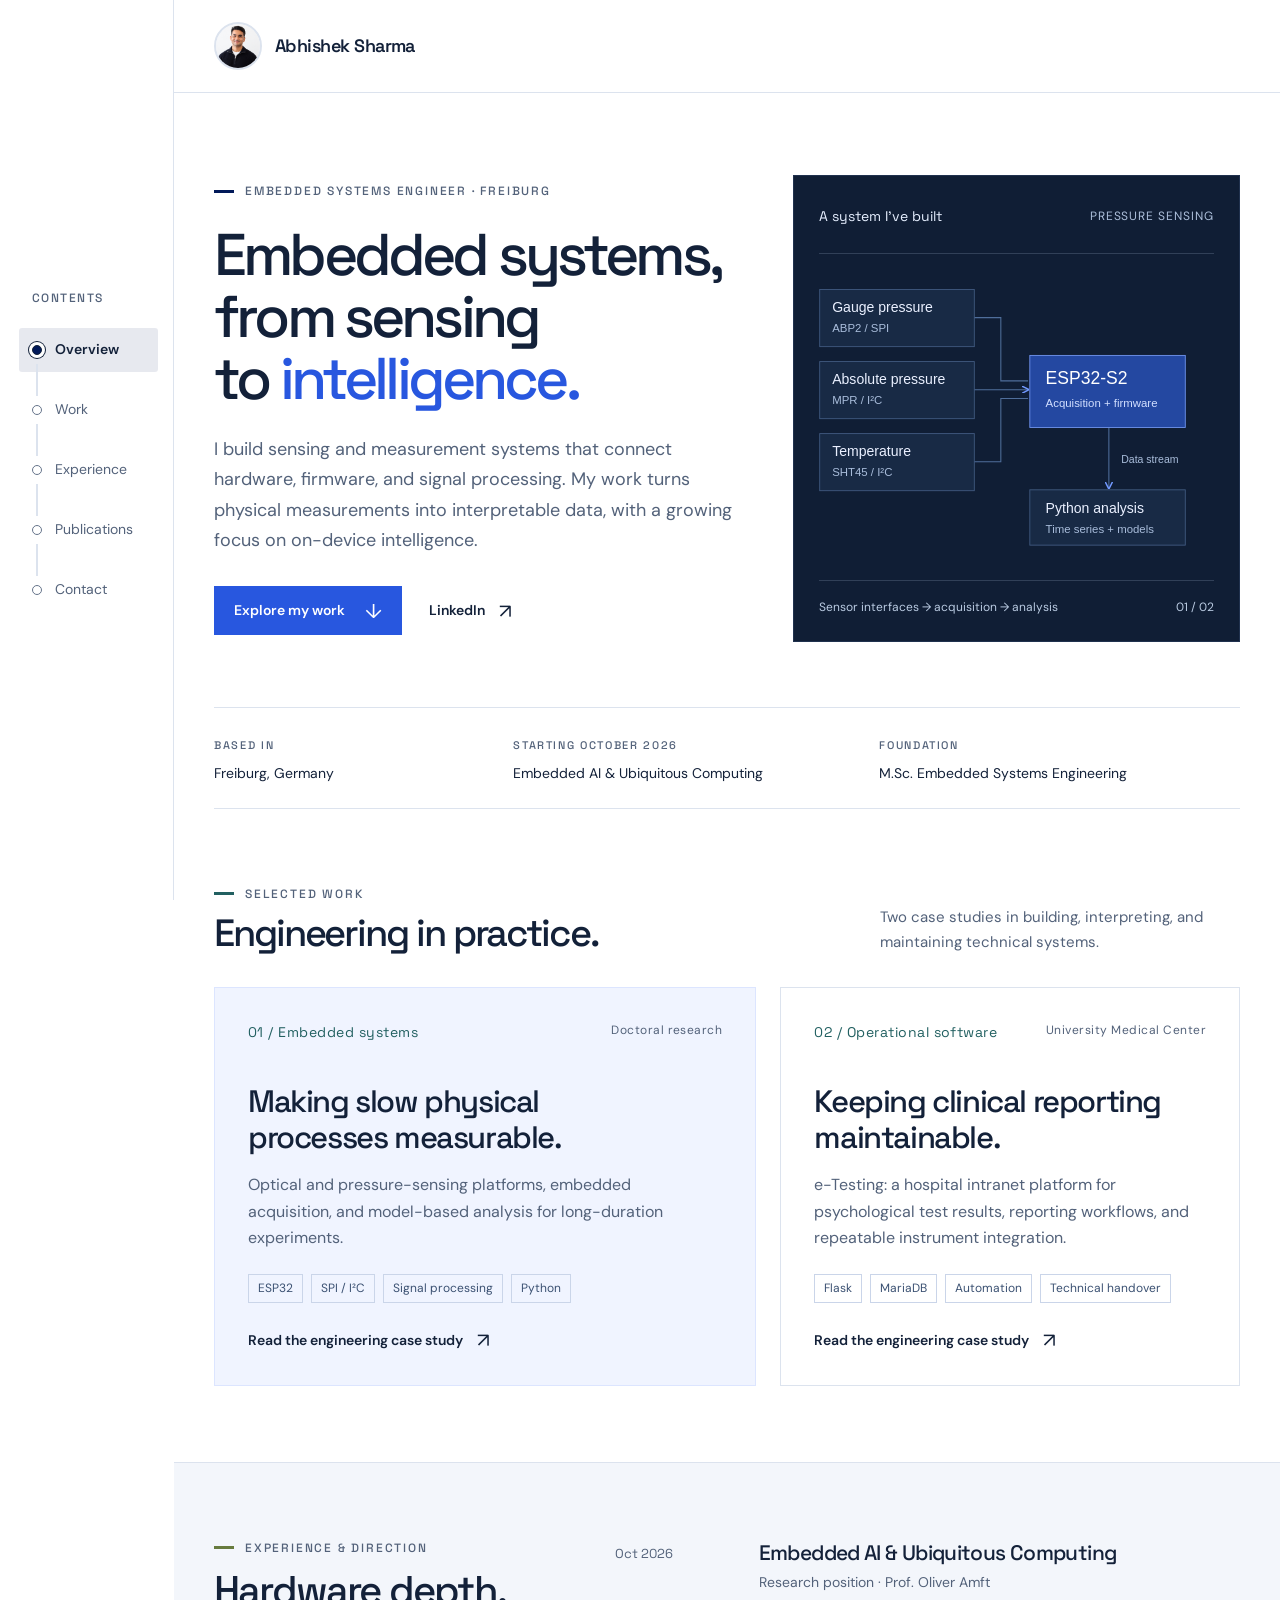
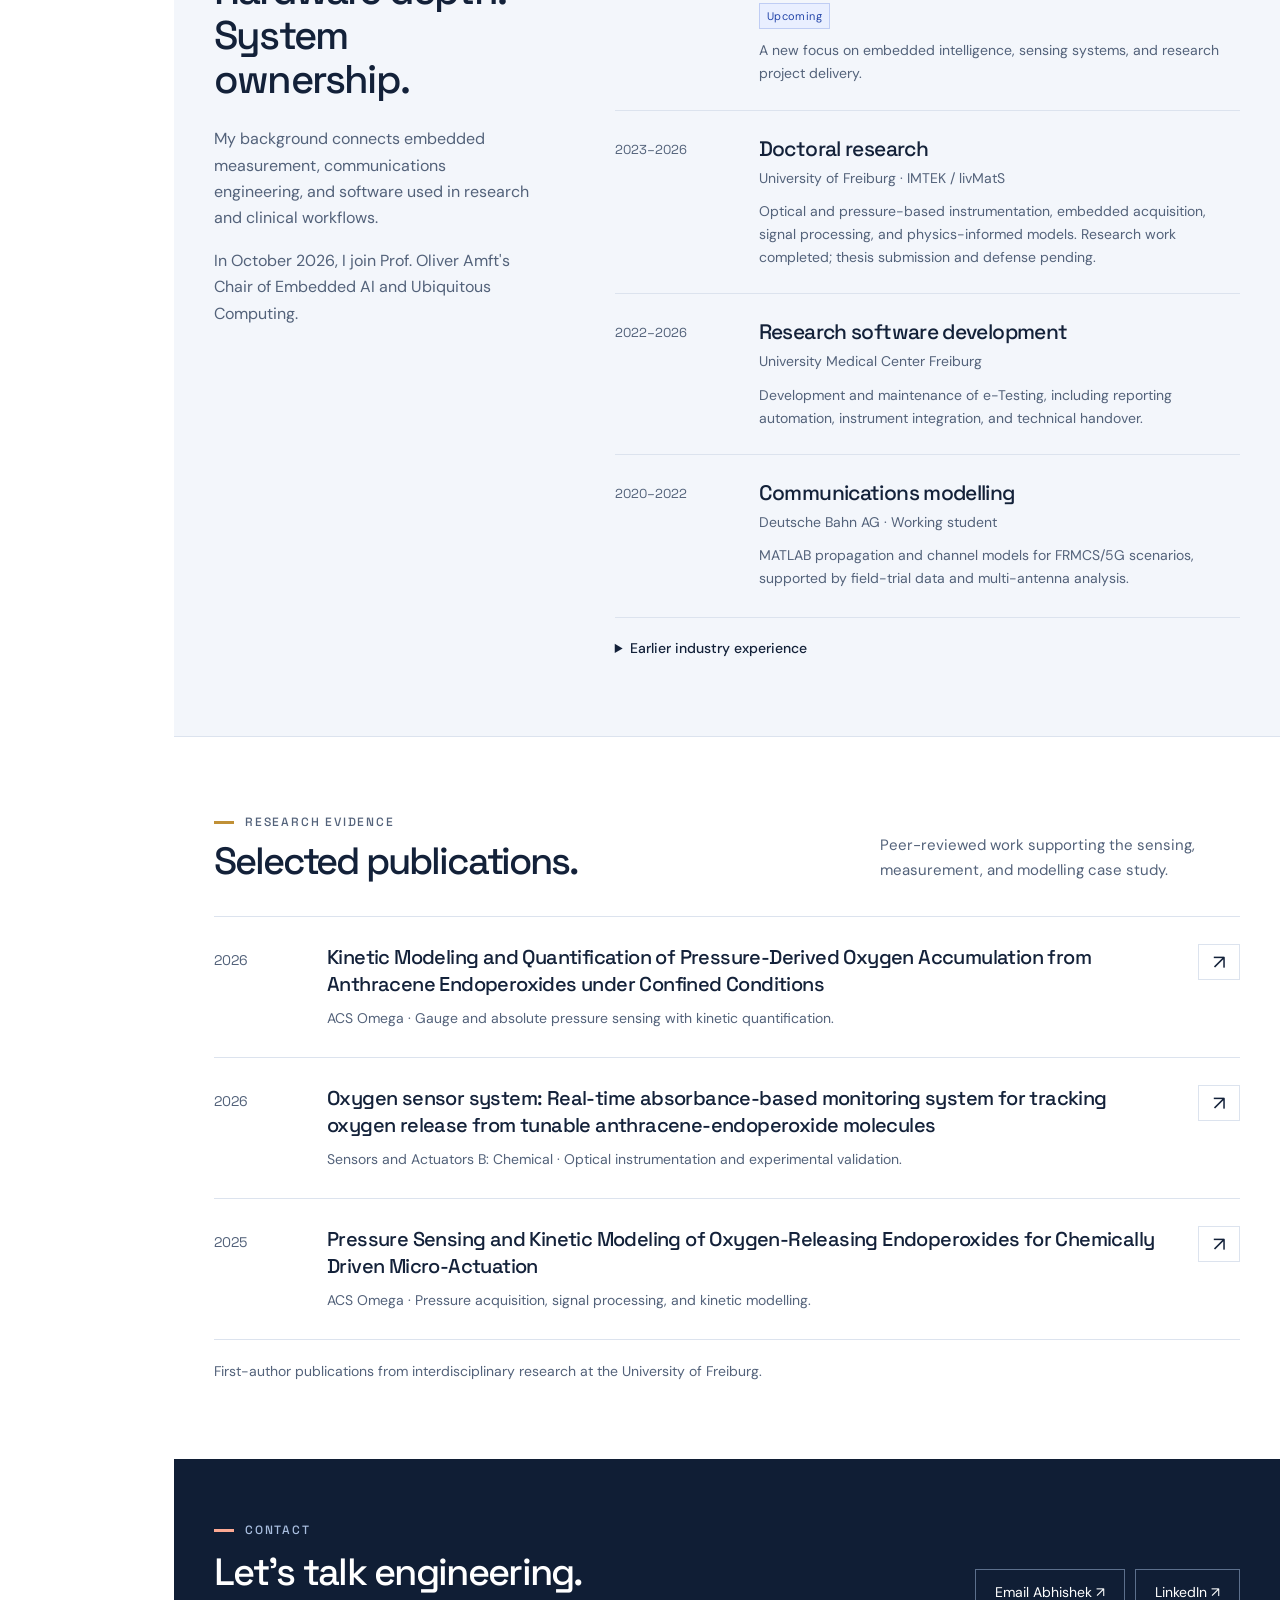
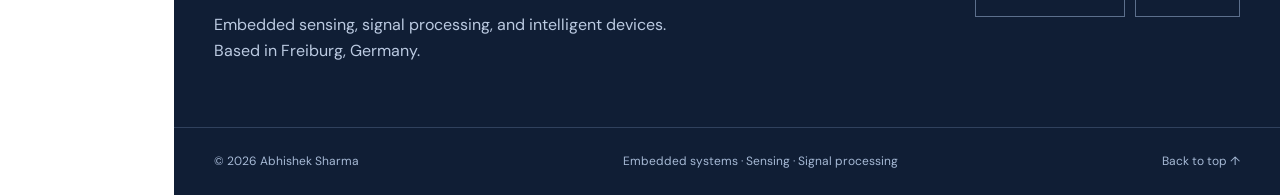
==== commit 5f4aaacf: "Update index.html" ====
--- a/docs/index.html
+++ b/docs/index.html
@@ -1,29 +1,31 @@
 <!doctype html>
 <html lang="en" id="top"><head><meta charset="utf-8"><meta name="viewport" content="width=device-width, initial-scale=1"><meta name="color-scheme" content="light"><meta name="description" content="Embedded systems engineer in Freiburg. Sensing, firmware, signal processing, model-based analysis, and a growing focus on on-device intelligence."><title>Abhishek Sharma | Embedded Systems & Sensing</title><link rel="icon" href="./favicon.svg" type="image/svg+xml"><link rel="stylesheet" href="./styles.css"><link rel="stylesheet" href="./navigation.css"><script src="./navigation.js" defer></script>
 <style>
-/* Circular profile portrait */
-.hero-copy > .profile-photo {
+/* Circular portrait beside the name in the site header */
+.site-header .brand-portrait {
   display: block;
-  width: 144px;
-  height: 144px;
+  width: 48px;
+  height: 48px;
+  flex: 0 0 48px;
   object-fit: cover;
   object-position: center 30%;
   border-radius: 50%;
   background: var(--wash, #f3f6fb);
-  border: 3px solid var(--line, #dce3ee);
-  margin: 0 0 24px;
+  border: 2px solid var(--line, #dce3ee);
+  margin: 0;
+}
+@media (max-width: 760px) {
+  .site-header .brand-portrait {
+    width: 44px;
+    height: 44px;
+    flex-basis: 44px;
+  }
 }
 </style>
 </head><body class="portfolio-home"><a class="skip-link" href="#main">Skip to content</a>
 <header class="site-header"><div class="wrap header-inner">
-<a class="brand" href="./index.html" aria-label="Abhishek Sharma, home"><span class="brand-mark" aria-hidden="true">AS</span><span>Abhishek Sharma</span></a>
-</div></header><aside class="section-rail"><nav aria-label="Portfolio sections"><p class="rail-caption">Contents</p><ol><li data-nav-section="overview"><a class="rail-link" data-section-key="overview" href="#overview" aria-current="location"><span class="rail-marker" aria-hidden="true"></span><span class="rail-label">Overview</span><span class="rail-progress" aria-hidden="true"></span></a></li><li data-nav-section="work"><a class="rail-link" data-section-key="work" href="#work"><span class="rail-marker" aria-hidden="true"></span><span class="rail-label">Work</span><span class="rail-progress" aria-hidden="true"></span></a></li><li data-nav-section="experience"><a class="rail-link" data-section-key="experience" href="#experience"><span class="rail-marker" aria-hidden="true"></span><span class="rail-label">Experience</span><span class="rail-progress" aria-hidden="true"></span></a></li><li data-nav-section="publications"><a class="rail-link" data-section-key="publications" href="#publications"><span class="rail-marker" aria-hidden="true"></span><span class="rail-label">Publications</span><span class="rail-progress" aria-hidden="true"></span></a></li><li data-nav-section="contact"><a class="rail-link" data-section-key="contact" href="#contact"><span class="rail-marker" aria-hidden="true"></span><span class="rail-label">Contact</span><span class="rail-progress" aria-hidden="true"></span></a></li></ol></nav></aside><main id="main"><div class="wrap"><section class="hero" id="overview" aria-labelledby="hero-title"><div class="hero-copy">
-<img class="profile-photo"
-     src="./assets/IMG_2292.jpeg"
-     alt="Portrait of Abhishek Sharma"
-     width="144" height="144"
-     decoding="async">
-<p class="eyebrow">Embedded systems engineer · Freiburg</p><h1 id="hero-title">Embedded systems,<br>from sensing<br>to <span>intelligence.</span></h1><p>I build sensing and measurement systems that connect hardware, firmware, and signal processing. My work turns physical measurements into interpretable data, with a growing focus on on-device intelligence.</p><div class="hero-actions"><a class="button" href="#work">Explore my work <span class="arrow" aria-hidden="true">↓</span></a><a class="text-link" href="https://www.linkedin.com/in/ln-abhisheksharma/" target="_blank" rel="noopener noreferrer">LinkedIn <span class="arrow" aria-hidden="true">↗</span></a></div></div>
+<a class="brand" href="./index.html" aria-label="Abhishek Sharma, home"><img class="brand-portrait" src="./assets/IMG_2292.jpeg" alt="" width="48" height="48" decoding="async"><span>Abhishek Sharma</span></a>
+</div></header><aside class="section-rail"><nav aria-label="Portfolio sections"><p class="rail-caption">Contents</p><ol><li data-nav-section="overview"><a class="rail-link" data-section-key="overview" href="#overview" aria-current="location"><span class="rail-marker" aria-hidden="true"></span><span class="rail-label">Overview</span><span class="rail-progress" aria-hidden="true"></span></a></li><li data-nav-section="work"><a class="rail-link" data-section-key="work" href="#work"><span class="rail-marker" aria-hidden="true"></span><span class="rail-label">Work</span><span class="rail-progress" aria-hidden="true"></span></a></li><li data-nav-section="experience"><a class="rail-link" data-section-key="experience" href="#experience"><span class="rail-marker" aria-hidden="true"></span><span class="rail-label">Experience</span><span class="rail-progress" aria-hidden="true"></span></a></li><li data-nav-section="publications"><a class="rail-link" data-section-key="publications" href="#publications"><span class="rail-marker" aria-hidden="true"></span><span class="rail-label">Publications</span><span class="rail-progress" aria-hidden="true"></span></a></li><li data-nav-section="contact"><a class="rail-link" data-section-key="contact" href="#contact"><span class="rail-marker" aria-hidden="true"></span><span class="rail-label">Contact</span><span class="rail-progress" aria-hidden="true"></span></a></li></ol></nav></aside><main id="main"><div class="wrap"><section class="hero" id="overview" aria-labelledby="hero-title"><div class="hero-copy"><p class="eyebrow">Embedded systems engineer · Freiburg</p><h1 id="hero-title">Embedded systems,<br>from sensing<br>to <span>intelligence.</span></h1><p>I build sensing and measurement systems that connect hardware, firmware, and signal processing. My work turns physical measurements into interpretable data, with a growing focus on on-device intelligence.</p><div class="hero-actions"><a class="button" href="#work">Explore my work <span class="arrow" aria-hidden="true">↓</span></a><a class="text-link" href="https://www.linkedin.com/in/ln-abhisheksharma/" target="_blank" rel="noopener noreferrer">LinkedIn <span class="arrow" aria-hidden="true">↗</span></a></div></div>
 <div class="diagram-panel"><div class="diagram-heading"><span>A system I've built</span><span>PRESSURE SENSING</span></div><svg class="architecture" viewBox="0 0 450 325" xmlns="http://www.w3.org/2000/svg" role="img" aria-labelledby="architecture-title architecture-description">
 <title id="architecture-title">Pressure sensing architecture</title><desc id="architecture-description">ABP2 gauge pressure over SPI, MPR absolute pressure and SHT45 temperature over I2C connect to an ESP32-S2 acquisition node. Recorded data are evaluated in Python.</desc>
 <defs><marker id="head" markerWidth="7" markerHeight="7" refX="6" refY="3.5" orient="auto"><path d="M0 0L7 3.5L0 7" fill="none" stroke="#7299ff" stroke-width="1.4"/></marker></defs>
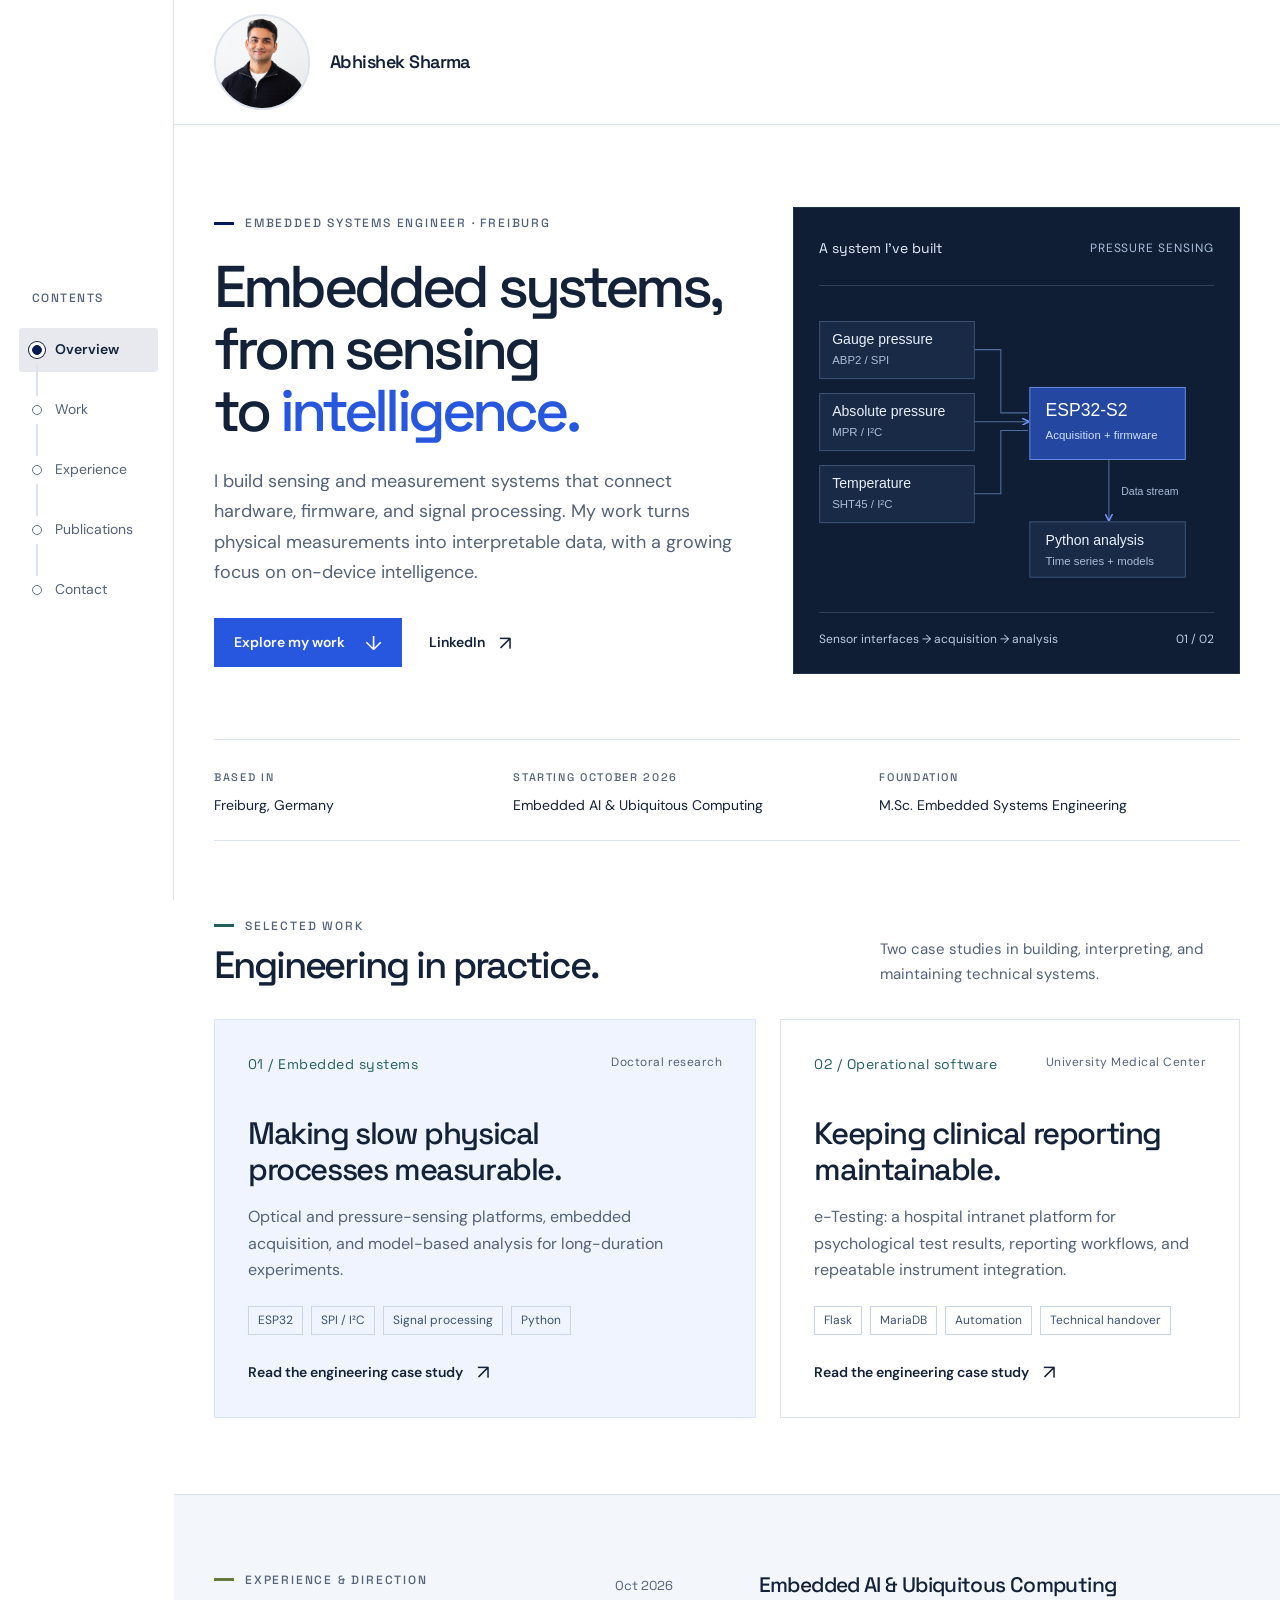
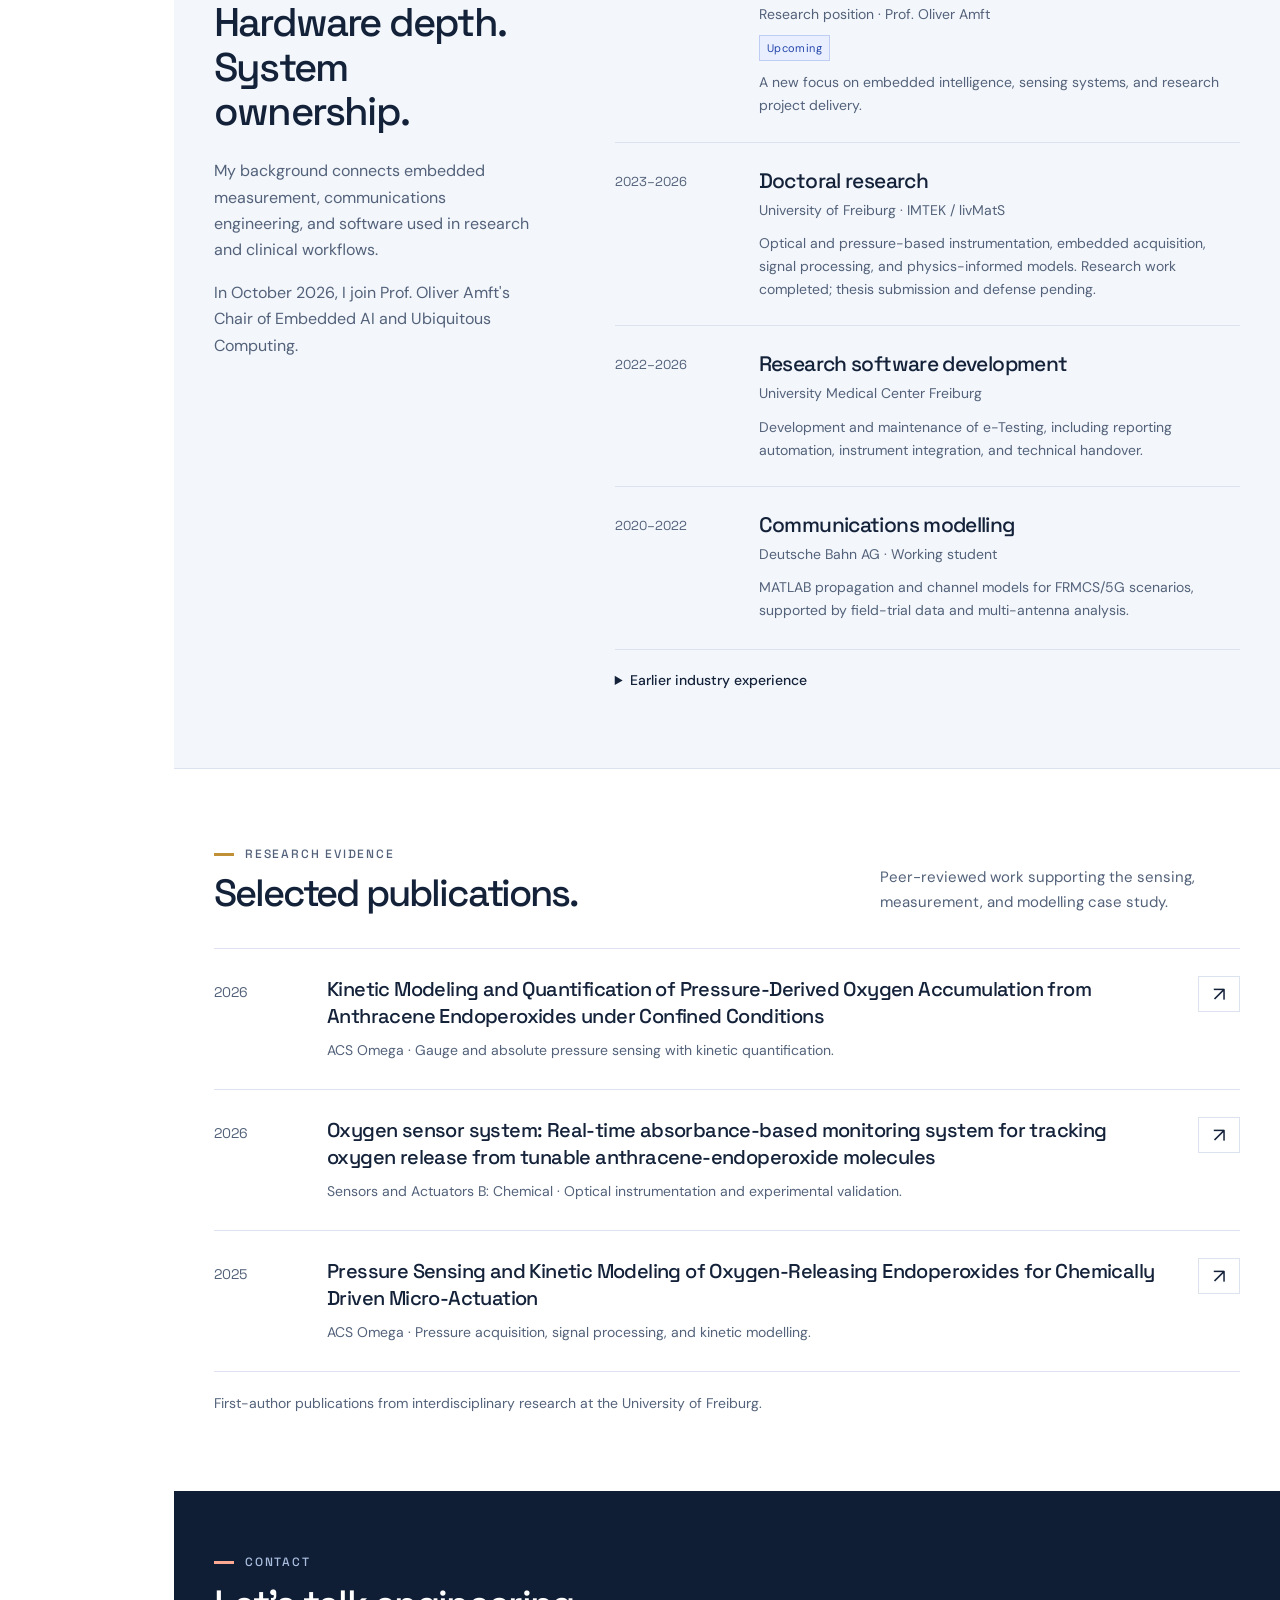
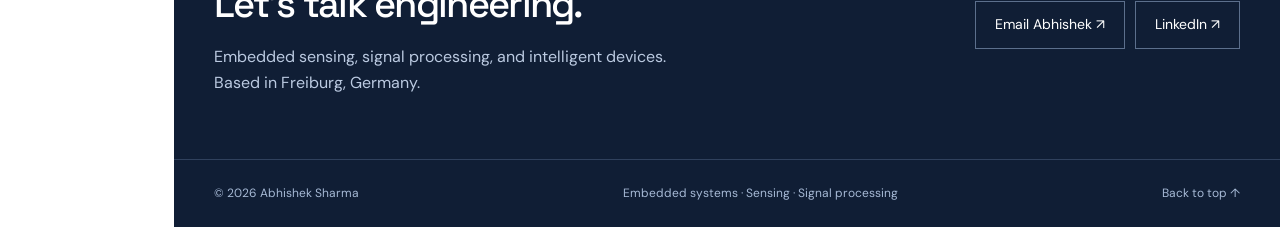
==== commit 9b209185: "Update index.html" ====
--- a/docs/index.html
+++ b/docs/index.html
@@ -1,12 +1,20 @@
 <!doctype html>
 <html lang="en" id="top"><head><meta charset="utf-8"><meta name="viewport" content="width=device-width, initial-scale=1"><meta name="color-scheme" content="light"><meta name="description" content="Embedded systems engineer in Freiburg. Sensing, firmware, signal processing, model-based analysis, and a growing focus on on-device intelligence."><title>Abhishek Sharma | Embedded Systems & Sensing</title><link rel="icon" href="./favicon.svg" type="image/svg+xml"><link rel="stylesheet" href="./styles.css"><link rel="stylesheet" href="./navigation.css"><script src="./navigation.js" defer></script>
 <style>
-/* Circular portrait beside the name in the site header */
+/* A visible personal portrait in the header */
+.site-header .header-inner {
+  padding-top: 14px;
+  padding-bottom: 14px;
+}
+.site-header .brand {
+  gap: 20px;
+}
 .site-header .brand-portrait {
   display: block;
-  width: 48px;
-  height: 48px;
-  flex: 0 0 48px;
+  width: 96px;
+  height: 96px;
+  flex: 0 0 96px;
+  max-width: none;
   object-fit: cover;
   object-position: center 30%;
   border-radius: 50%;
@@ -15,16 +23,19 @@
   margin: 0;
 }
 @media (max-width: 760px) {
+  .site-header .brand {
+    gap: 14px;
+  }
   .site-header .brand-portrait {
-    width: 44px;
-    height: 44px;
-    flex-basis: 44px;
+    width: 72px;
+    height: 72px;
+    flex-basis: 72px;
   }
 }
 </style>
 </head><body class="portfolio-home"><a class="skip-link" href="#main">Skip to content</a>
 <header class="site-header"><div class="wrap header-inner">
-<a class="brand" href="./index.html" aria-label="Abhishek Sharma, home"><img class="brand-portrait" src="./assets/IMG_2292.jpeg" alt="" width="48" height="48" decoding="async"><span>Abhishek Sharma</span></a>
+<a class="brand" href="./index.html" aria-label="Abhishek Sharma, home"><img class="brand-portrait" src="./assets/IMG_2292.jpeg" alt="" width="96" height="96" decoding="async"><span>Abhishek Sharma</span></a>
 </div></header><aside class="section-rail"><nav aria-label="Portfolio sections"><p class="rail-caption">Contents</p><ol><li data-nav-section="overview"><a class="rail-link" data-section-key="overview" href="#overview" aria-current="location"><span class="rail-marker" aria-hidden="true"></span><span class="rail-label">Overview</span><span class="rail-progress" aria-hidden="true"></span></a></li><li data-nav-section="work"><a class="rail-link" data-section-key="work" href="#work"><span class="rail-marker" aria-hidden="true"></span><span class="rail-label">Work</span><span class="rail-progress" aria-hidden="true"></span></a></li><li data-nav-section="experience"><a class="rail-link" data-section-key="experience" href="#experience"><span class="rail-marker" aria-hidden="true"></span><span class="rail-label">Experience</span><span class="rail-progress" aria-hidden="true"></span></a></li><li data-nav-section="publications"><a class="rail-link" data-section-key="publications" href="#publications"><span class="rail-marker" aria-hidden="true"></span><span class="rail-label">Publications</span><span class="rail-progress" aria-hidden="true"></span></a></li><li data-nav-section="contact"><a class="rail-link" data-section-key="contact" href="#contact"><span class="rail-marker" aria-hidden="true"></span><span class="rail-label">Contact</span><span class="rail-progress" aria-hidden="true"></span></a></li></ol></nav></aside><main id="main"><div class="wrap"><section class="hero" id="overview" aria-labelledby="hero-title"><div class="hero-copy"><p class="eyebrow">Embedded systems engineer · Freiburg</p><h1 id="hero-title">Embedded systems,<br>from sensing<br>to <span>intelligence.</span></h1><p>I build sensing and measurement systems that connect hardware, firmware, and signal processing. My work turns physical measurements into interpretable data, with a growing focus on on-device intelligence.</p><div class="hero-actions"><a class="button" href="#work">Explore my work <span class="arrow" aria-hidden="true">↓</span></a><a class="text-link" href="https://www.linkedin.com/in/ln-abhisheksharma/" target="_blank" rel="noopener noreferrer">LinkedIn <span class="arrow" aria-hidden="true">↗</span></a></div></div>
 <div class="diagram-panel"><div class="diagram-heading"><span>A system I've built</span><span>PRESSURE SENSING</span></div><svg class="architecture" viewBox="0 0 450 325" xmlns="http://www.w3.org/2000/svg" role="img" aria-labelledby="architecture-title architecture-description">
 <title id="architecture-title">Pressure sensing architecture</title><desc id="architecture-description">ABP2 gauge pressure over SPI, MPR absolute pressure and SHT45 temperature over I2C connect to an ESP32-S2 acquisition node. Recorded data are evaluated in Python.</desc>
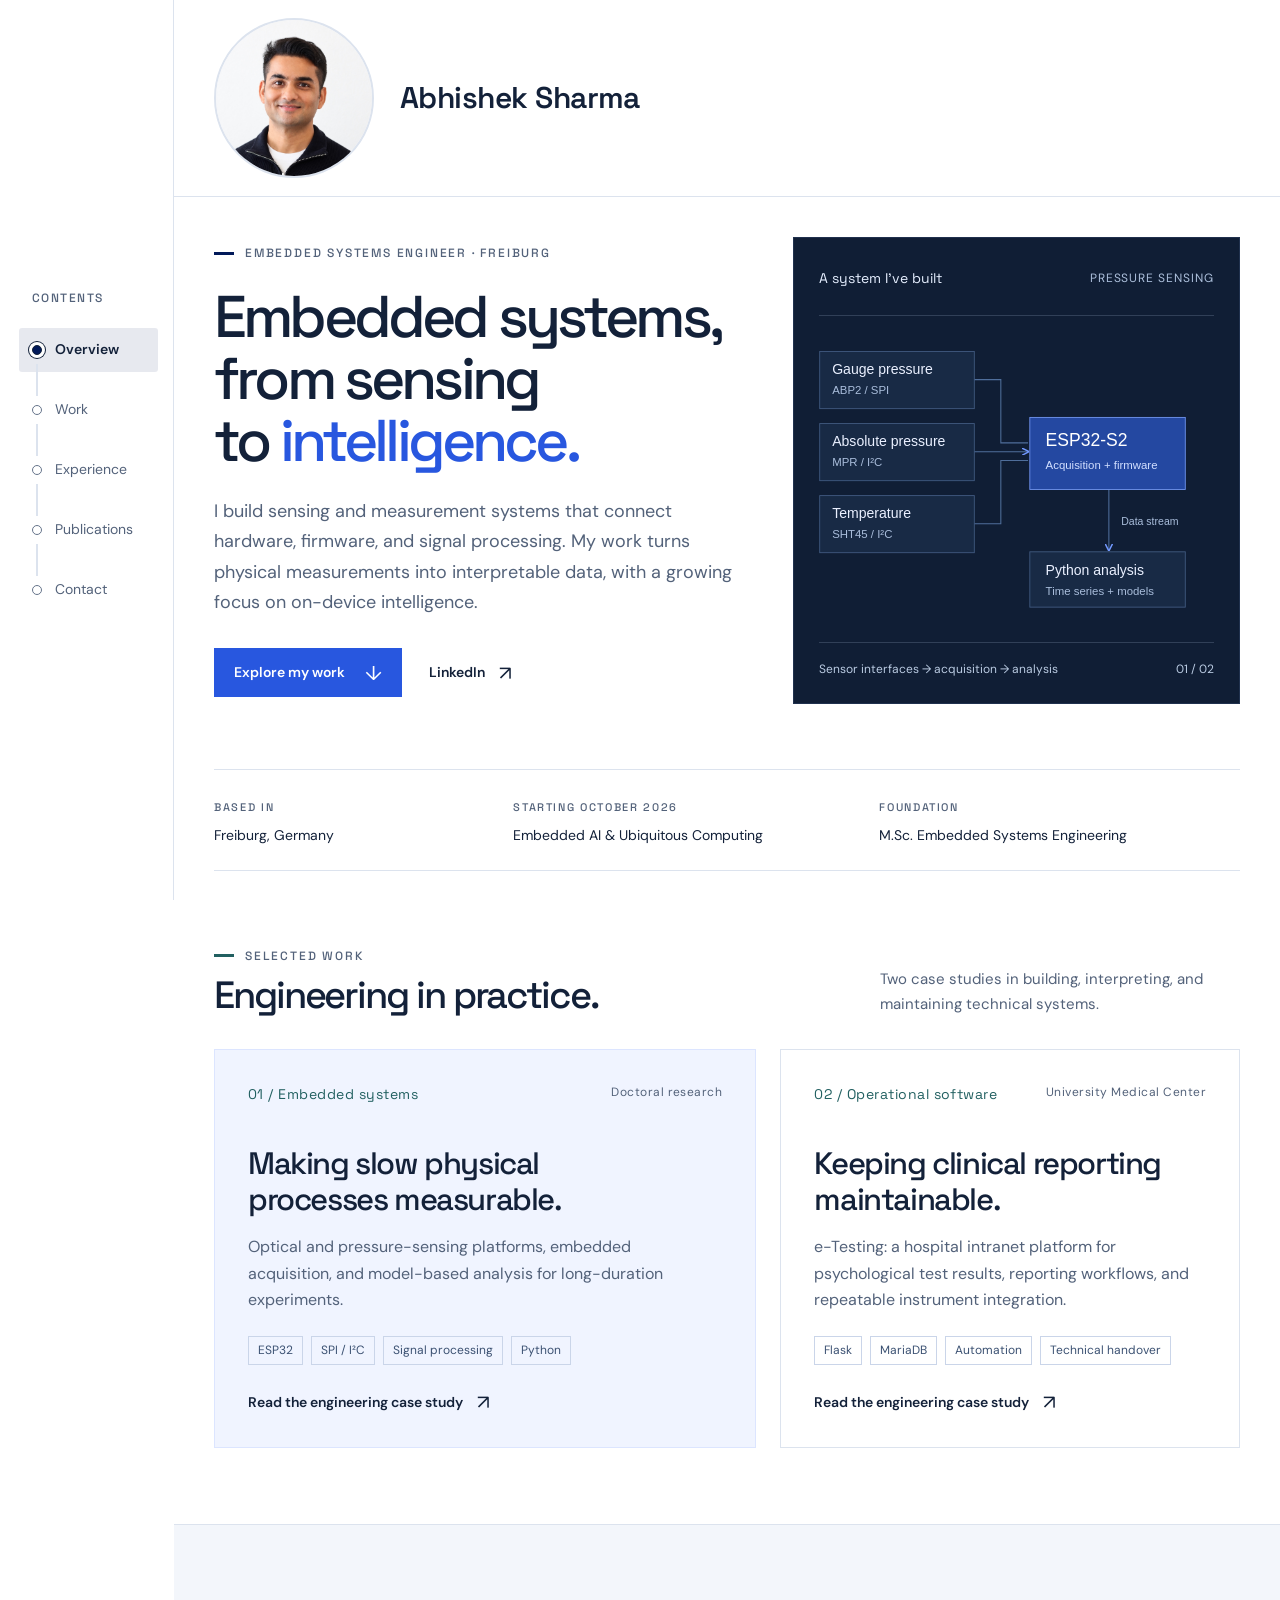
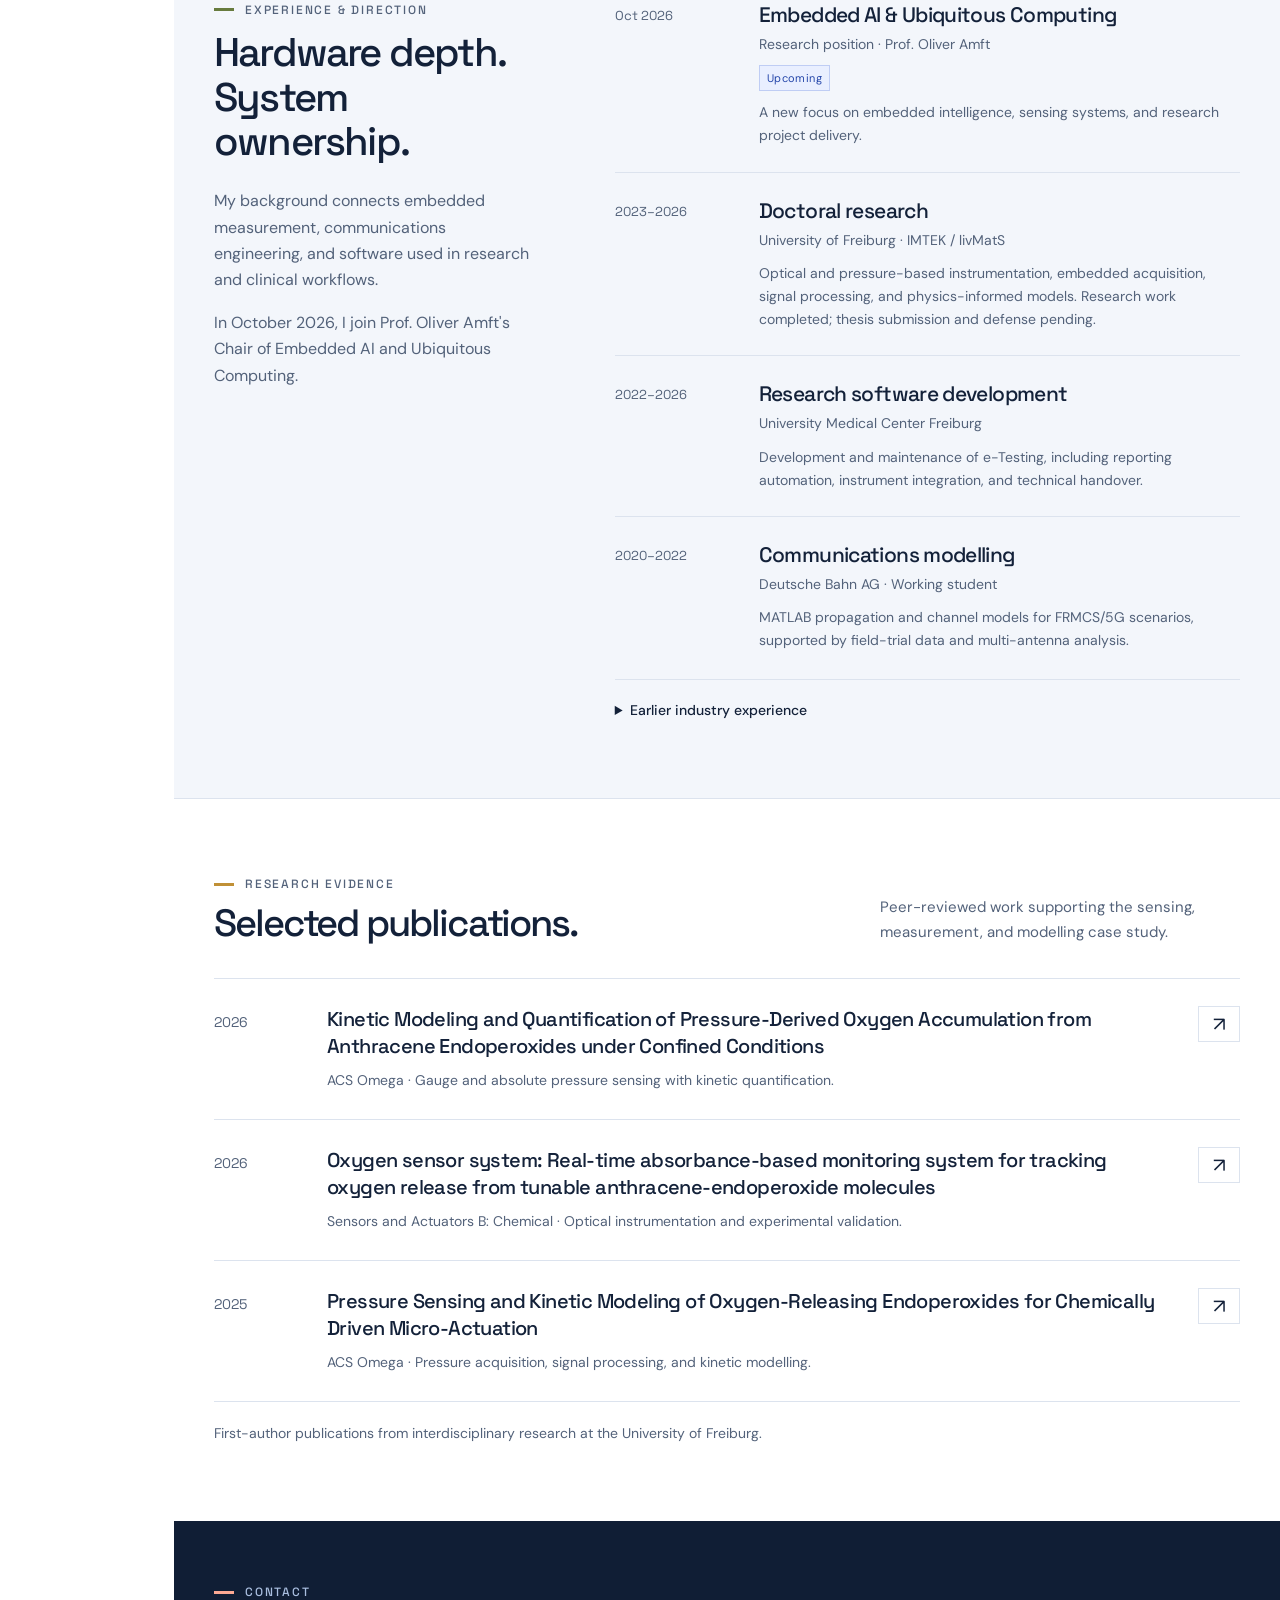
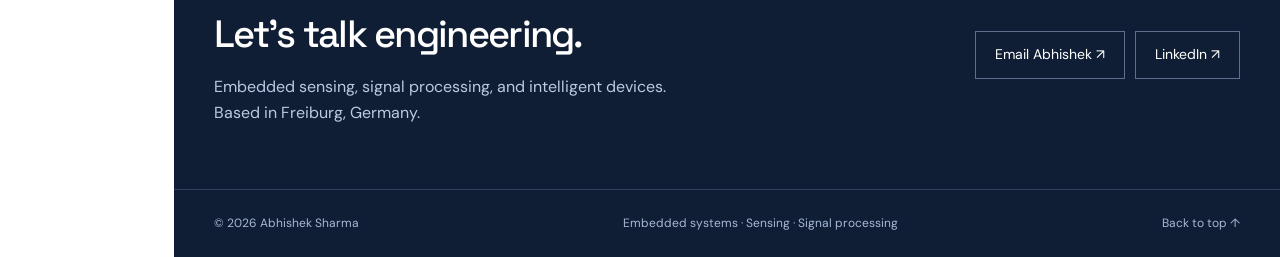
==== commit 4bc6a871: "Update index.html" ====
--- a/docs/index.html
+++ b/docs/index.html
@@ -1,41 +1,73 @@
 <!doctype html>
 <html lang="en" id="top"><head><meta charset="utf-8"><meta name="viewport" content="width=device-width, initial-scale=1"><meta name="color-scheme" content="light"><meta name="description" content="Embedded systems engineer in Freiburg. Sensing, firmware, signal processing, model-based analysis, and a growing focus on on-device intelligence."><title>Abhishek Sharma | Embedded Systems & Sensing</title><link rel="icon" href="./favicon.svg" type="image/svg+xml"><link rel="stylesheet" href="./styles.css"><link rel="stylesheet" href="./navigation.css"><script src="./navigation.js" defer></script>
 <style>
-/* A visible personal portrait in the header */
+/* Portrait and name form a personal introduction in the header. */
 .site-header .header-inner {
-  padding-top: 14px;
-  padding-bottom: 14px;
+  min-height: 0;
+  padding-top: 18px;
+  padding-bottom: 18px;
 }
 .site-header .brand {
-  gap: 20px;
+  display: flex;
+  align-items: center;
+  gap: 26px;
+  max-width: 100%;
+  white-space: normal;
+}
+.site-header .brand-portrait-frame {
+  display: block;
+  width: 160px;
+  height: 160px;
+  flex: 0 0 160px;
+  overflow: hidden;
+  border-radius: 50%;
+  background: var(--wash, #f3f6fb);
+  border: 2px solid var(--line, #dce3ee);
 }
 .site-header .brand-portrait {
   display: block;
-  width: 96px;
-  height: 96px;
-  flex: 0 0 96px;
+  width: 100%;
+  height: 100%;
   max-width: none;
   object-fit: cover;
-  object-position: center 30%;
-  border-radius: 50%;
-  background: var(--wash, #f3f6fb);
-  border: 2px solid var(--line, #dce3ee);
+  object-position: center top;
+  transform: scale(1.25);
+  transform-origin: center top;
+  border: 0;
   margin: 0;
 }
+.site-header .brand-name {
+  font-size: 30px;
+  font-weight: 600;
+  line-height: 1.2;
+}
+.portfolio-home .hero {
+  padding-top: 40px;
+}
 @media (max-width: 760px) {
+  .site-header .header-inner {
+    padding-top: 14px;
+    padding-bottom: 14px;
+  }
   .site-header .brand {
-    gap: 14px;
+    gap: 16px;
   }
-  .site-header .brand-portrait {
-    width: 72px;
-    height: 72px;
-    flex-basis: 72px;
+  .site-header .brand-portrait-frame {
+    width: 104px;
+    height: 104px;
+    flex-basis: 104px;
+  }
+  .site-header .brand-name {
+    font-size: 22px;
+  }
+  .portfolio-home .hero {
+    padding-top: 32px;
   }
 }
 </style>
 </head><body class="portfolio-home"><a class="skip-link" href="#main">Skip to content</a>
 <header class="site-header"><div class="wrap header-inner">
-<a class="brand" href="./index.html" aria-label="Abhishek Sharma, home"><img class="brand-portrait" src="./assets/IMG_2292.jpeg" alt="" width="96" height="96" decoding="async"><span>Abhishek Sharma</span></a>
+<a class="brand" href="./index.html" aria-label="Abhishek Sharma, home"><span class="brand-portrait-frame" aria-hidden="true"><img class="brand-portrait" src="./assets/IMG_2292.jpeg" alt="" width="160" height="160" decoding="async"></span><span class="brand-name">Abhishek Sharma</span></a>
 </div></header><aside class="section-rail"><nav aria-label="Portfolio sections"><p class="rail-caption">Contents</p><ol><li data-nav-section="overview"><a class="rail-link" data-section-key="overview" href="#overview" aria-current="location"><span class="rail-marker" aria-hidden="true"></span><span class="rail-label">Overview</span><span class="rail-progress" aria-hidden="true"></span></a></li><li data-nav-section="work"><a class="rail-link" data-section-key="work" href="#work"><span class="rail-marker" aria-hidden="true"></span><span class="rail-label">Work</span><span class="rail-progress" aria-hidden="true"></span></a></li><li data-nav-section="experience"><a class="rail-link" data-section-key="experience" href="#experience"><span class="rail-marker" aria-hidden="true"></span><span class="rail-label">Experience</span><span class="rail-progress" aria-hidden="true"></span></a></li><li data-nav-section="publications"><a class="rail-link" data-section-key="publications" href="#publications"><span class="rail-marker" aria-hidden="true"></span><span class="rail-label">Publications</span><span class="rail-progress" aria-hidden="true"></span></a></li><li data-nav-section="contact"><a class="rail-link" data-section-key="contact" href="#contact"><span class="rail-marker" aria-hidden="true"></span><span class="rail-label">Contact</span><span class="rail-progress" aria-hidden="true"></span></a></li></ol></nav></aside><main id="main"><div class="wrap"><section class="hero" id="overview" aria-labelledby="hero-title"><div class="hero-copy"><p class="eyebrow">Embedded systems engineer · Freiburg</p><h1 id="hero-title">Embedded systems,<br>from sensing<br>to <span>intelligence.</span></h1><p>I build sensing and measurement systems that connect hardware, firmware, and signal processing. My work turns physical measurements into interpretable data, with a growing focus on on-device intelligence.</p><div class="hero-actions"><a class="button" href="#work">Explore my work <span class="arrow" aria-hidden="true">↓</span></a><a class="text-link" href="https://www.linkedin.com/in/ln-abhisheksharma/" target="_blank" rel="noopener noreferrer">LinkedIn <span class="arrow" aria-hidden="true">↗</span></a></div></div>
 <div class="diagram-panel"><div class="diagram-heading"><span>A system I've built</span><span>PRESSURE SENSING</span></div><svg class="architecture" viewBox="0 0 450 325" xmlns="http://www.w3.org/2000/svg" role="img" aria-labelledby="architecture-title architecture-description">
 <title id="architecture-title">Pressure sensing architecture</title><desc id="architecture-description">ABP2 gauge pressure over SPI, MPR absolute pressure and SHT45 temperature over I2C connect to an ESP32-S2 acquisition node. Recorded data are evaluated in Python.</desc>
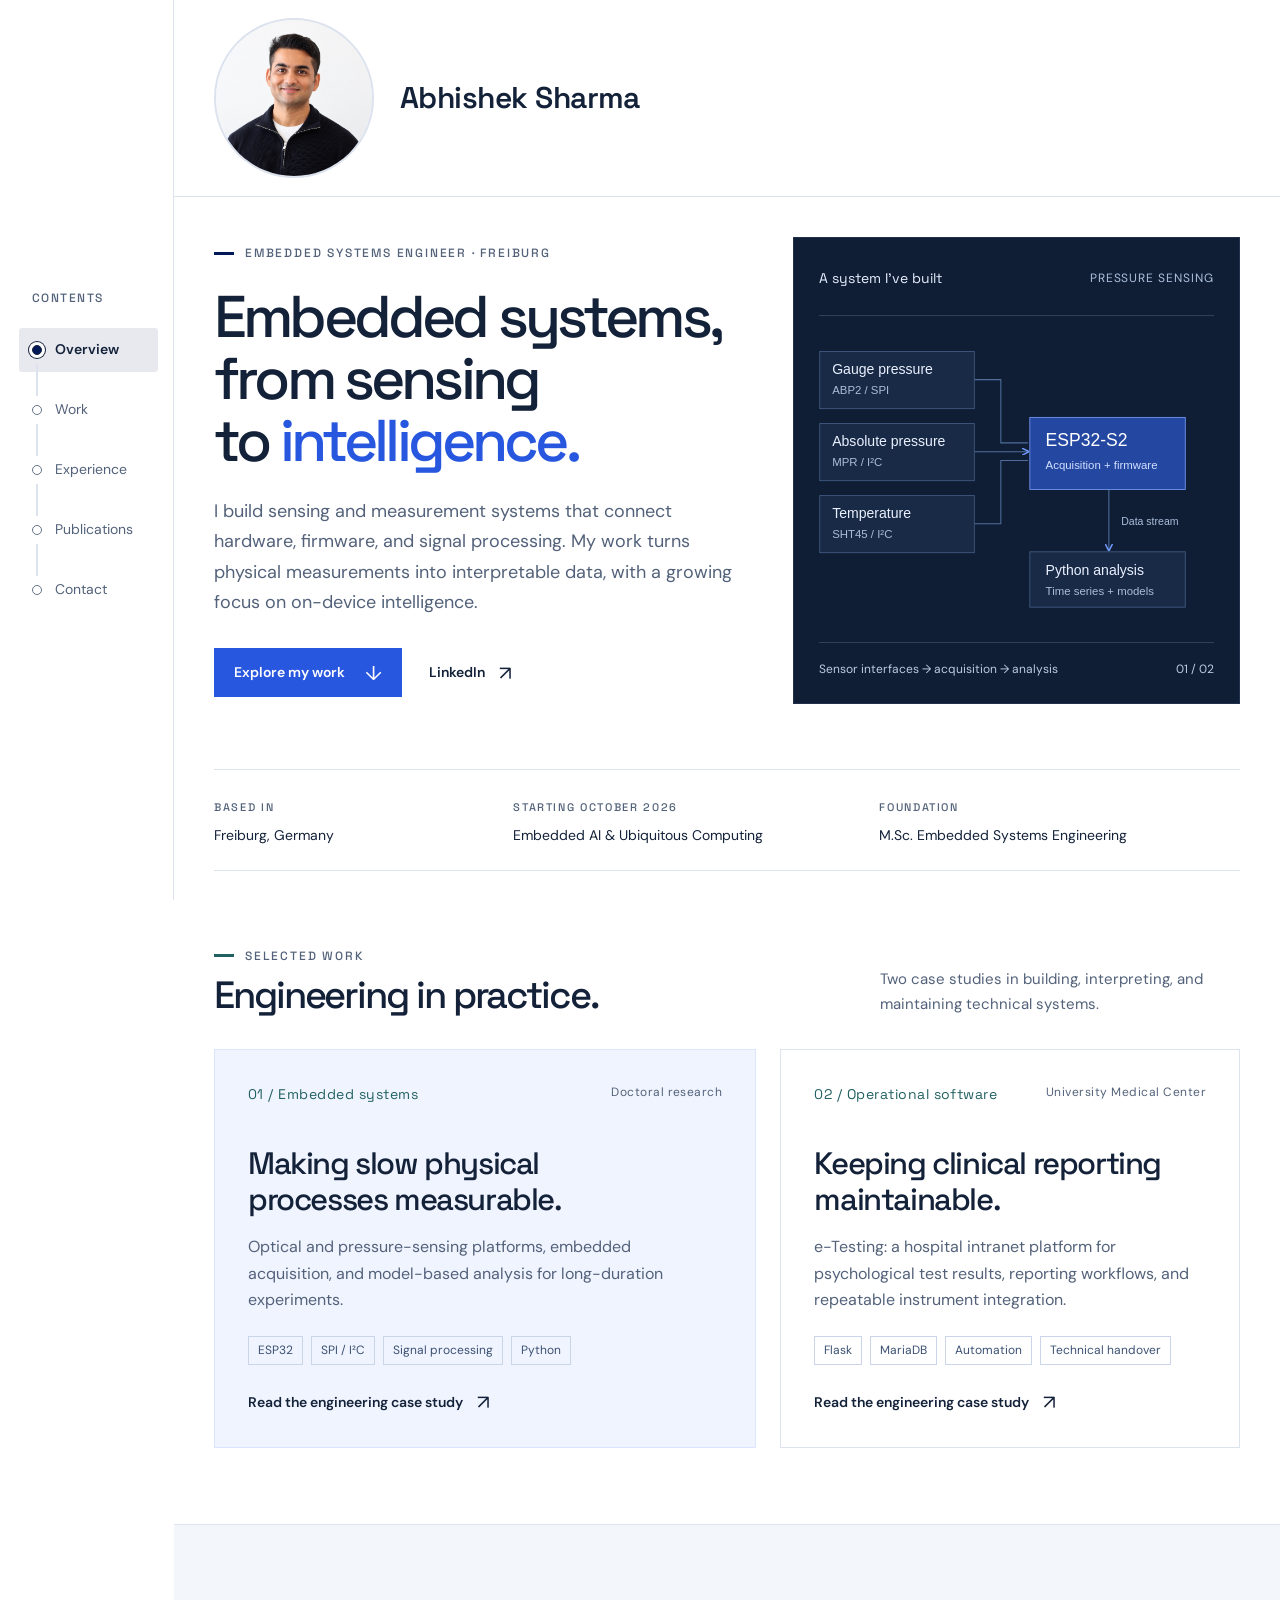
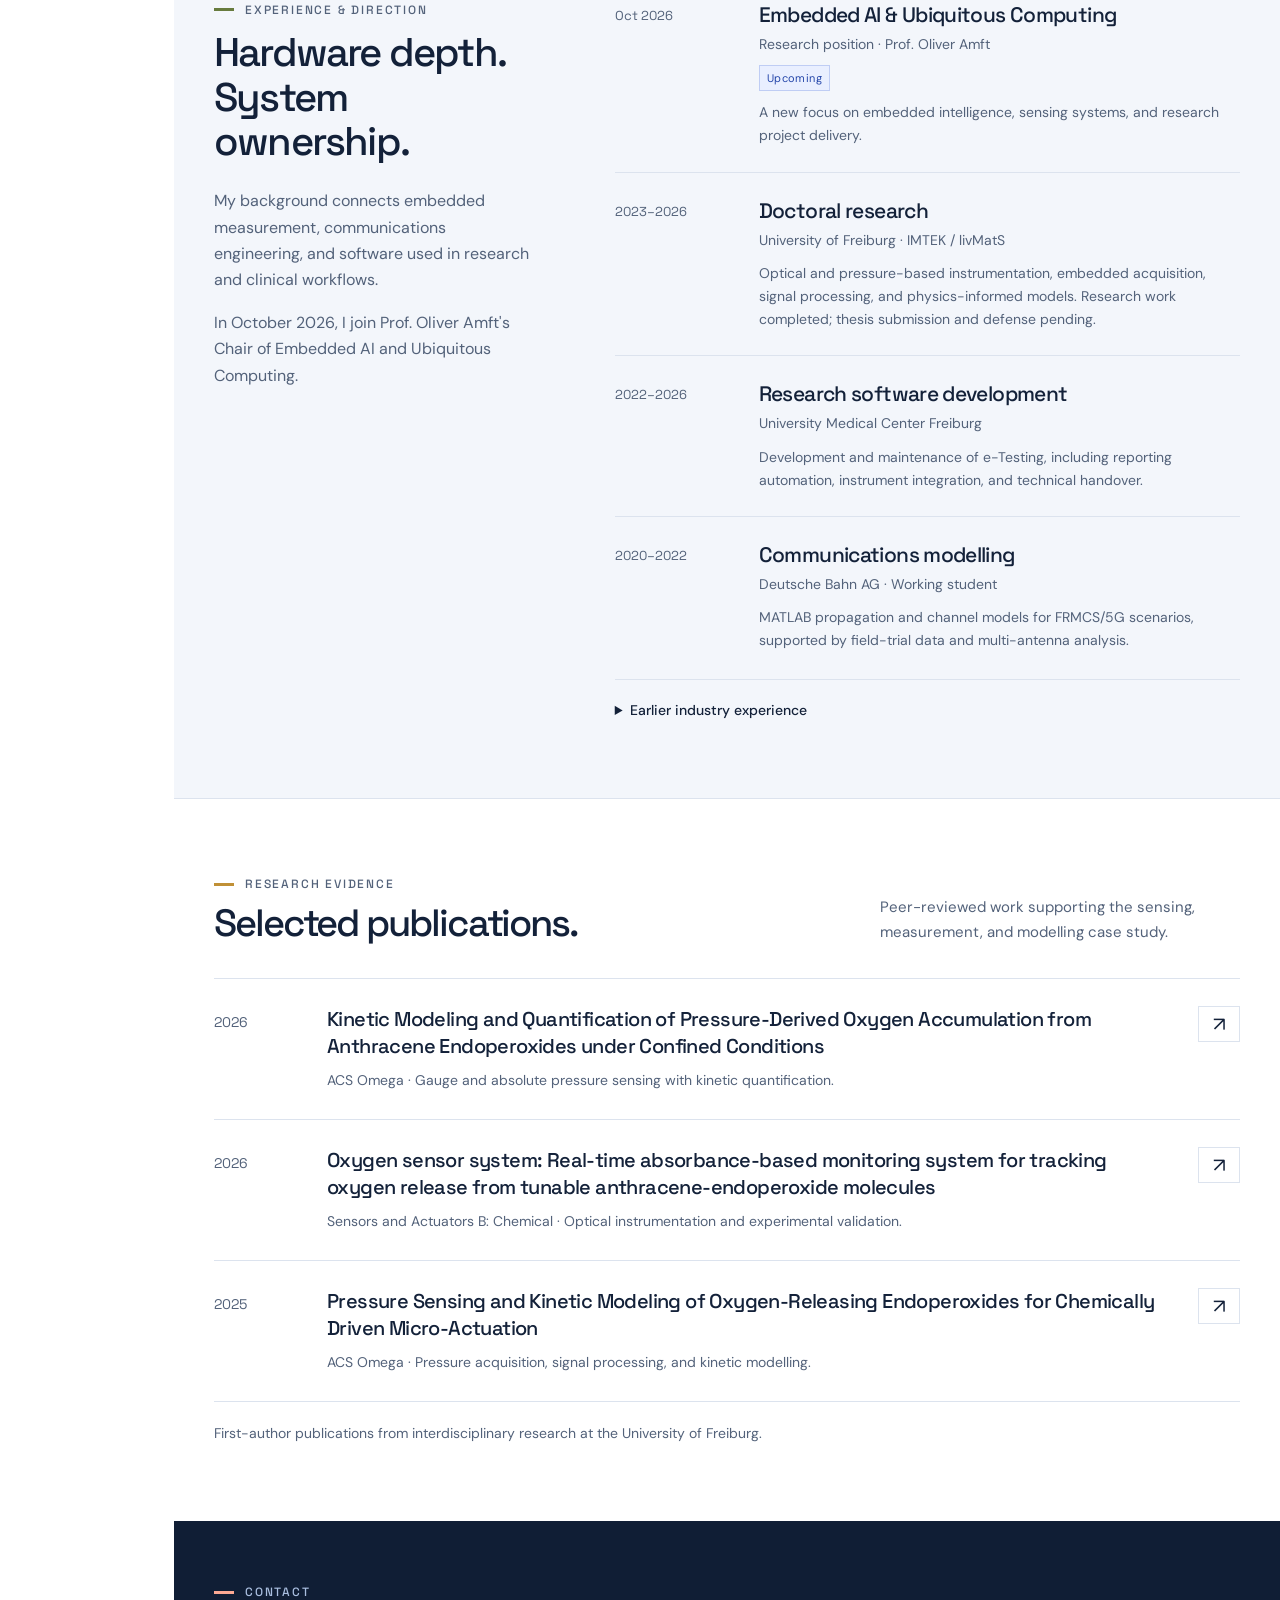
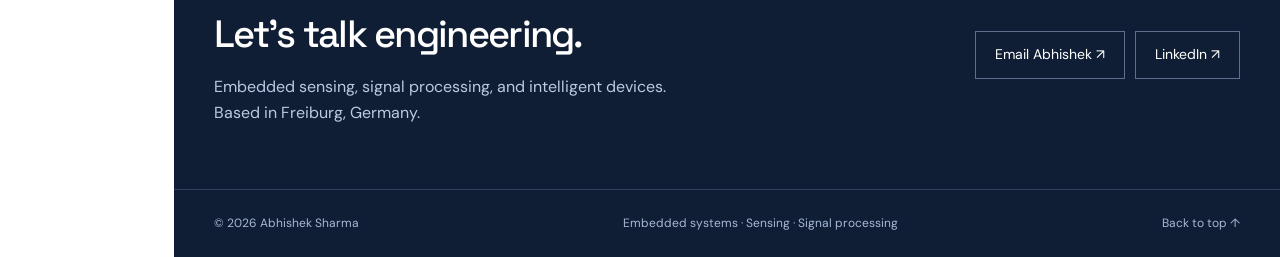
==== commit ac66b968: "Update index.html" ====
--- a/docs/index.html
+++ b/docs/index.html
@@ -31,8 +31,7 @@
   max-width: none;
   object-fit: cover;
   object-position: center top;
-  transform: scale(1.25);
-  transform-origin: center top;
+  transform: none;
   border: 0;
   margin: 0;
 }
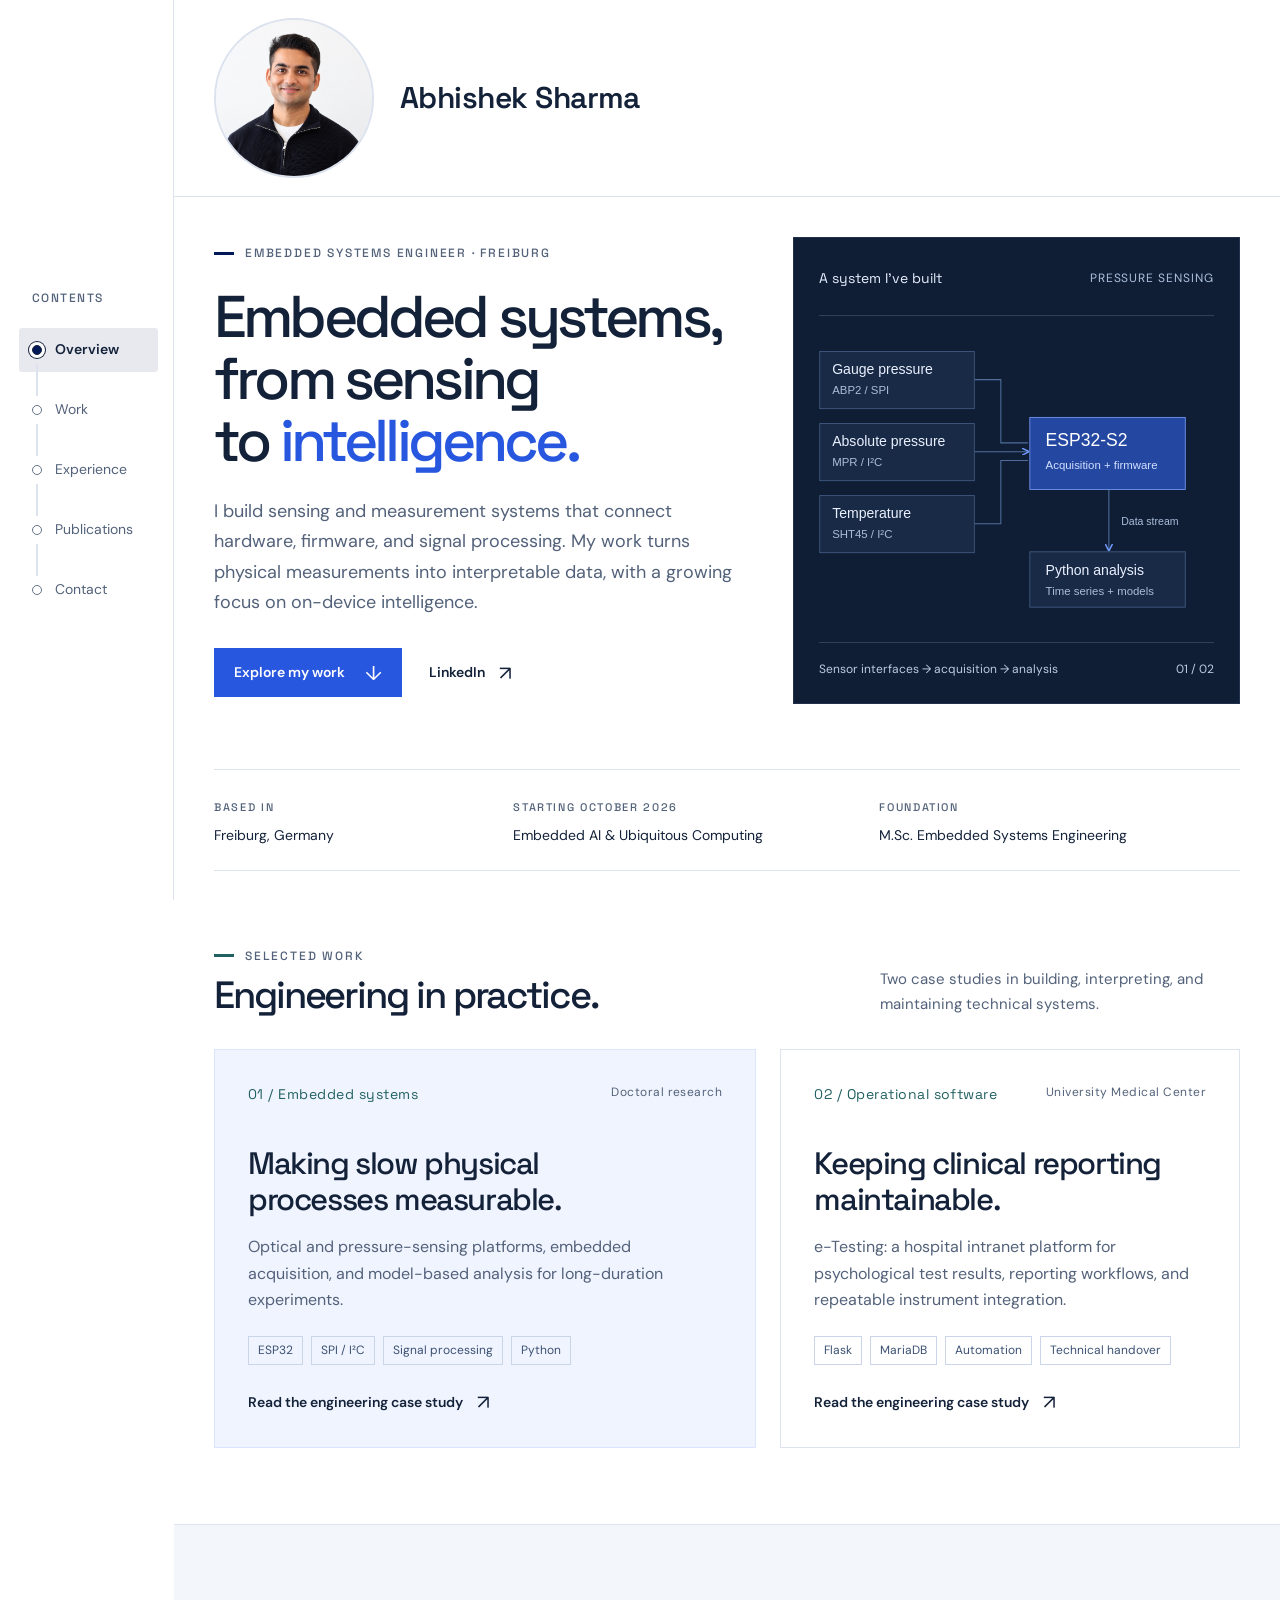
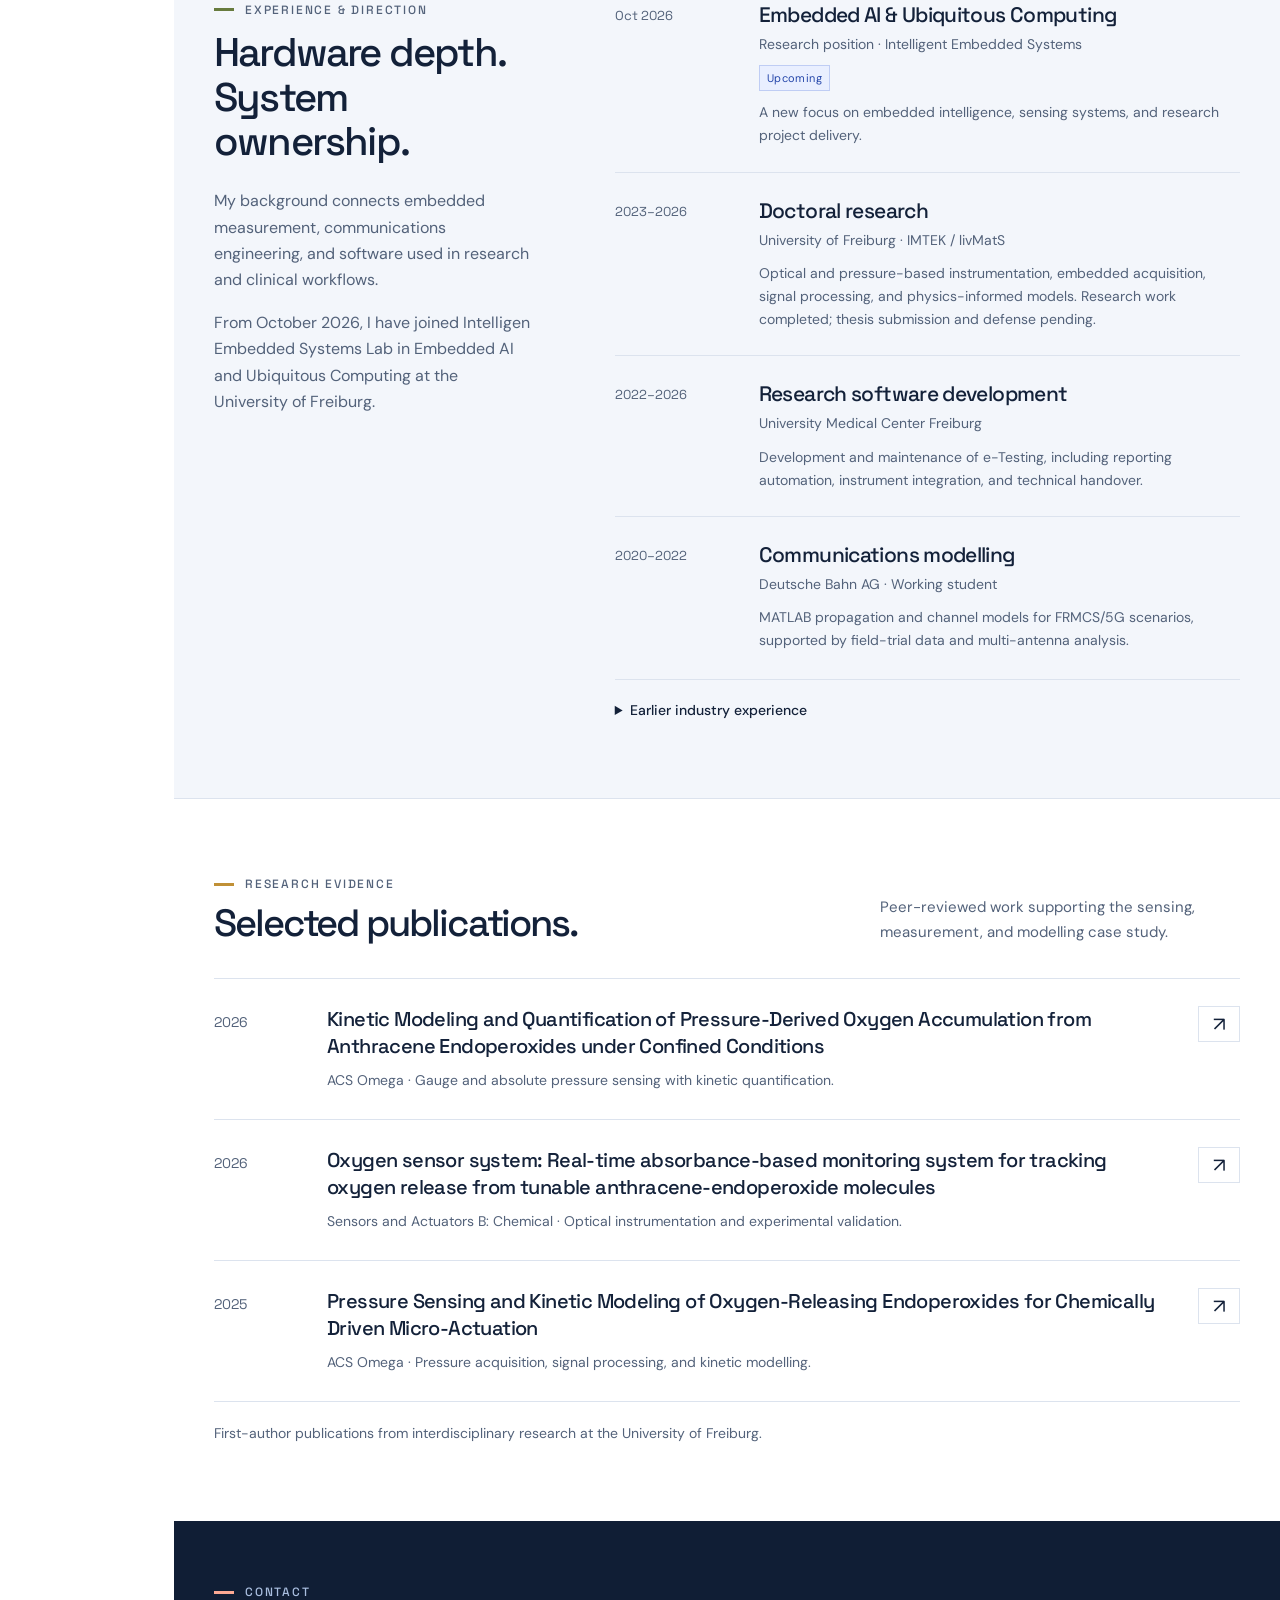
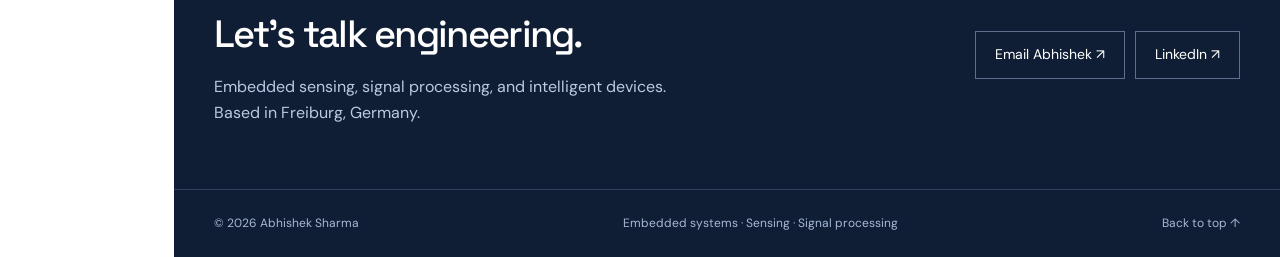
==== commit 9ca6a64f: "Update index.html" ====
--- a/docs/index.html
+++ b/docs/index.html
@@ -83,8 +83,8 @@
 <article class="project-card featured"><div class="project-topline"><span class="project-index">01 / Embedded systems</span><span>Doctoral research</span></div><h3>Making slow physical<br>processes measurable.</h3><p>Optical and pressure-sensing platforms, embedded acquisition, and model-based analysis for long-duration experiments.</p><div class="tags"><span class="tag">ESP32</span><span class="tag">SPI / I²C</span><span class="tag">Signal processing</span><span class="tag">Python</span></div><a class="text-link" href="./sensing.html">Read the engineering case study <span class="arrow" aria-hidden="true">↗</span></a></article>
 <article class="project-card"><div class="project-topline"><span class="project-index">02 / Operational software</span><span>University Medical Center</span></div><h3>Keeping clinical reporting<br>maintainable.</h3><p>e-Testing: a hospital intranet platform for psychological test results, reporting workflows, and repeatable instrument integration.</p><div class="tags"><span class="tag">Flask</span><span class="tag">MariaDB</span><span class="tag">Automation</span><span class="tag">Technical handover</span></div><a class="text-link" href="./etesting.html">Read the engineering case study <span class="arrow" aria-hidden="true">↗</span></a></article>
 </div></section></div>
-<section class="section experience-section" id="experience" aria-labelledby="experience-title"><div class="wrap experience-layout"><div class="section-intro"><p class="eyebrow">Experience &amp; direction</p><h2 id="experience-title">Hardware depth.<br>System ownership.</h2><p>My background connects embedded measurement, communications engineering, and software used in research and clinical workflows.</p><p>In October 2026, I join Prof. Oliver Amft's Chair of Embedded AI and Ubiquitous Computing.</p></div><div>
-<article class="timeline-row"><div class="timeline-date">Oct 2026</div><div><h3>Embedded AI &amp; Ubiquitous Computing</h3><p class="timeline-org">Research position · Prof. Oliver Amft</p><span class="status">Upcoming</span><p class="timeline-description">A new focus on embedded intelligence, sensing systems, and research project delivery.</p></div></article>
+<section class="section experience-section" id="experience" aria-labelledby="experience-title"><div class="wrap experience-layout"><div class="section-intro"><p class="eyebrow">Experience &amp; direction</p><h2 id="experience-title">Hardware depth.<br>System ownership.</h2><p>My background connects embedded measurement, communications engineering, and software used in research and clinical workflows.</p><p>From October 2026, I have joined Intelligen Embedded Systems Lab in Embedded AI and Ubiquitous Computing at the University of Freiburg.</p></div><div>
+<article class="timeline-row"><div class="timeline-date">Oct 2026</div><div><h3>Embedded AI &amp; Ubiquitous Computing</h3><p class="timeline-org">Research position · Intelligent Embedded Systems</p><span class="status">Upcoming</span><p class="timeline-description">A new focus on embedded intelligence, sensing systems, and research project delivery.</p></div></article>
 <article class="timeline-row"><div class="timeline-date">2023–2026</div><div><h3>Doctoral research</h3><p class="timeline-org">University of Freiburg · IMTEK / livMatS</p><p class="timeline-description">Optical and pressure-based instrumentation, embedded acquisition, signal processing, and physics-informed models. Research work completed; thesis submission and defense pending.</p></div></article>
 <article class="timeline-row"><div class="timeline-date">2022–2026</div><div><h3>Research software development</h3><p class="timeline-org">University Medical Center Freiburg</p><p class="timeline-description">Development and maintenance of e-Testing, including reporting automation, instrument integration, and technical handover.</p></div></article>
 <article class="timeline-row"><div class="timeline-date">2020–2022</div><div><h3>Communications modelling</h3><p class="timeline-org">Deutsche Bahn AG · Working student</p><p class="timeline-description">MATLAB propagation and channel models for FRMCS/5G scenarios, supported by field-trial data and multi-antenna analysis.</p></div></article>
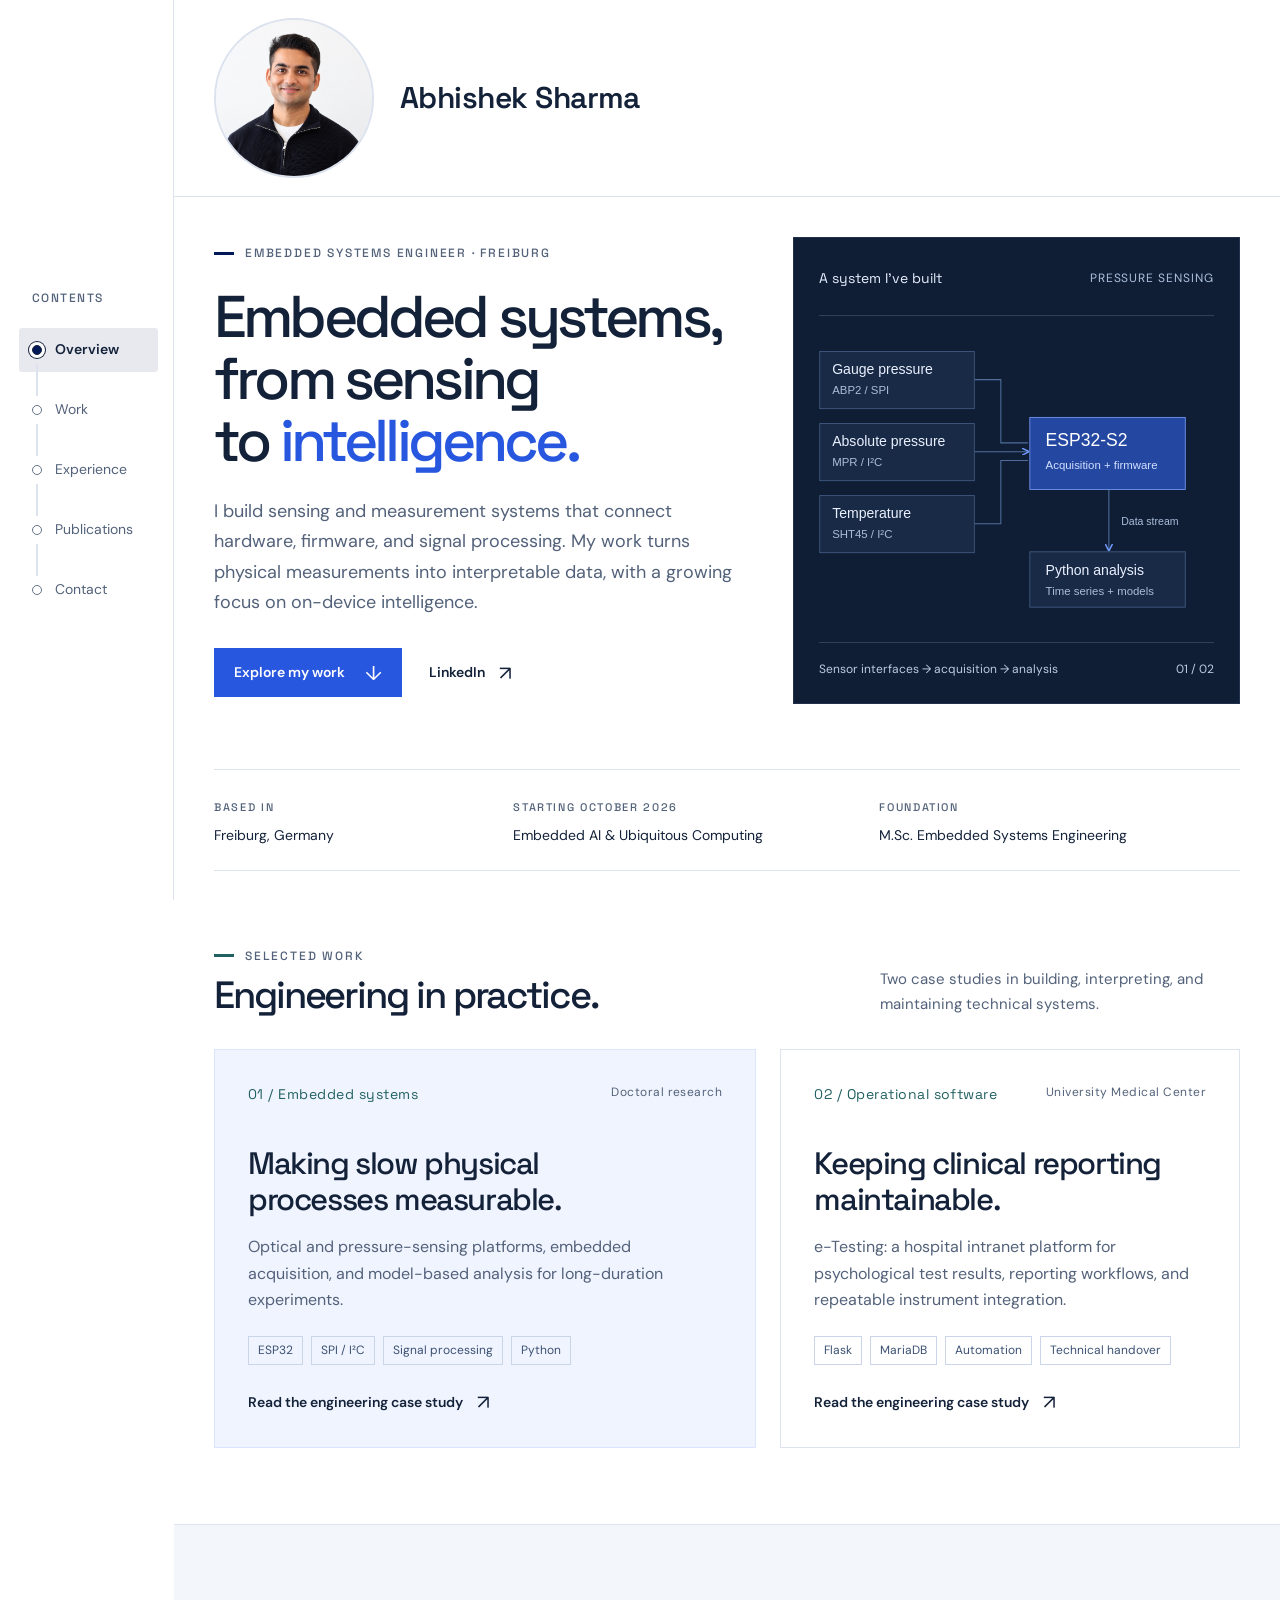
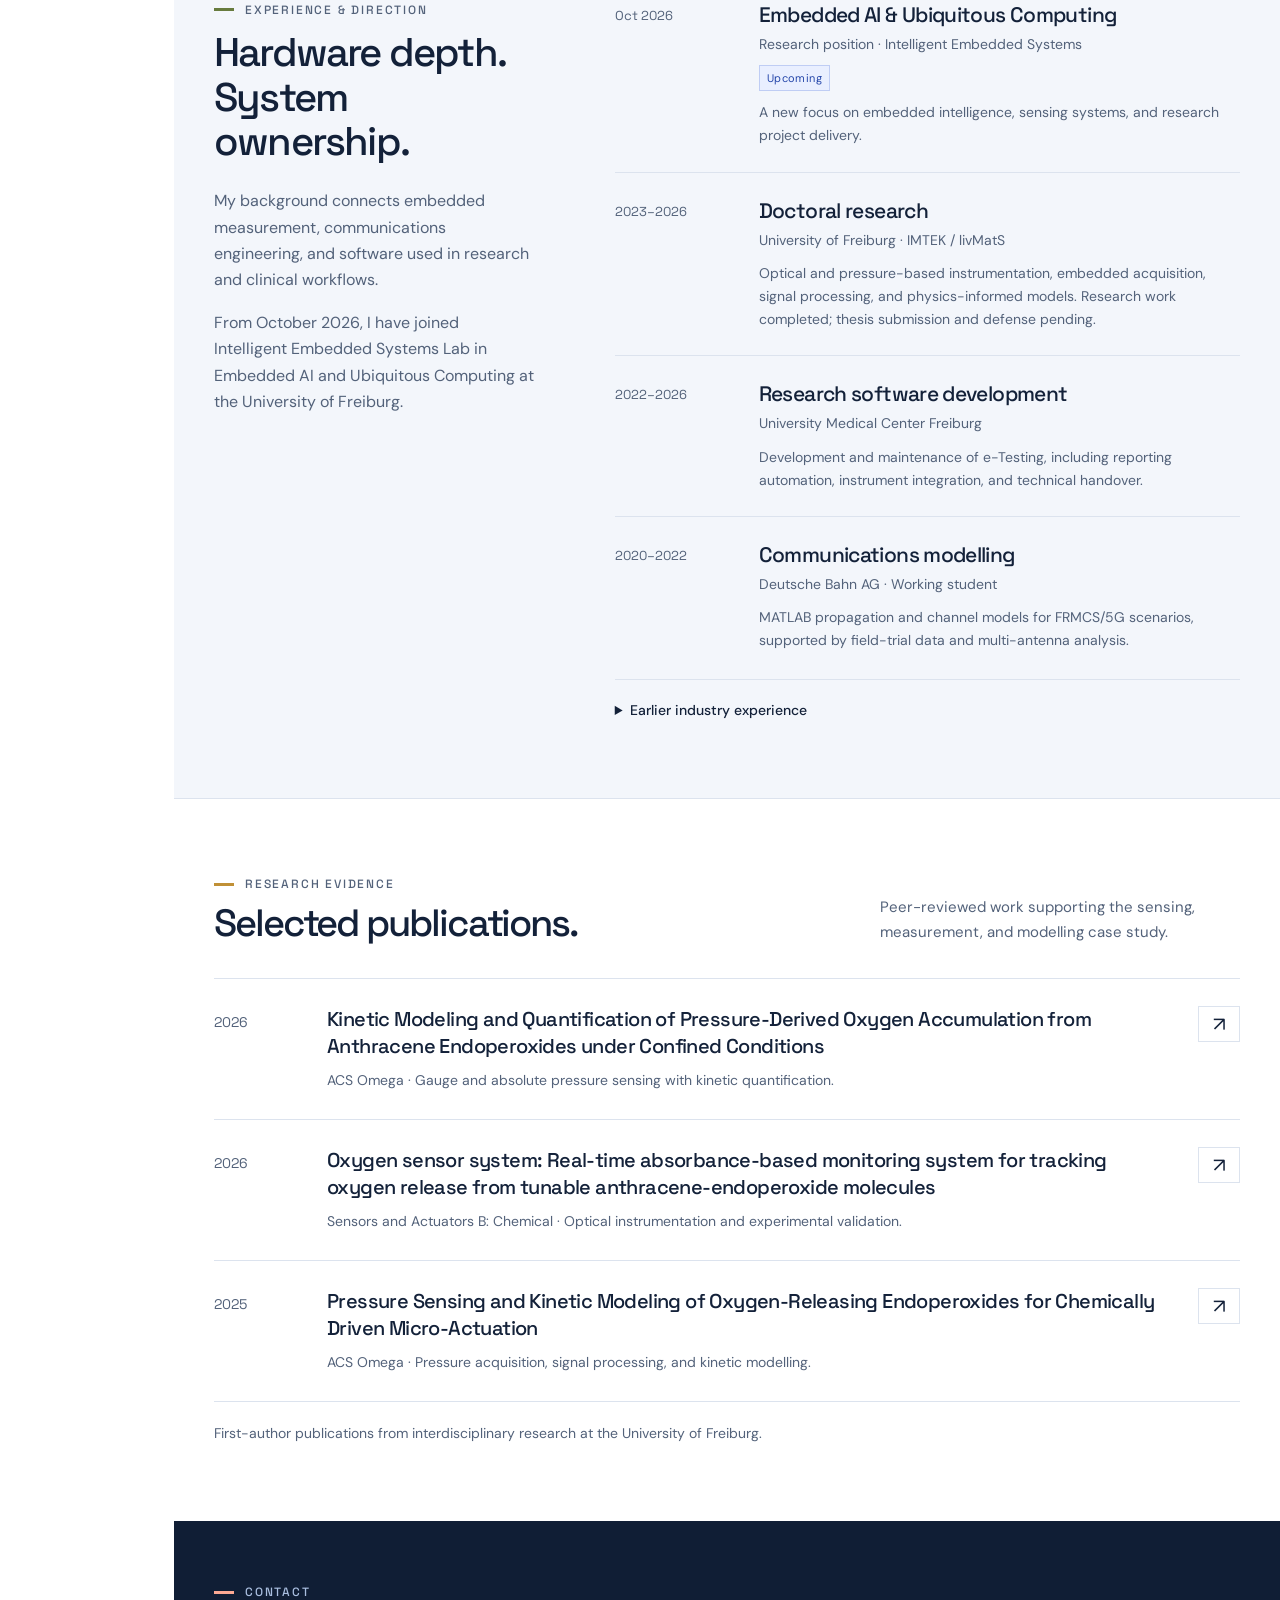
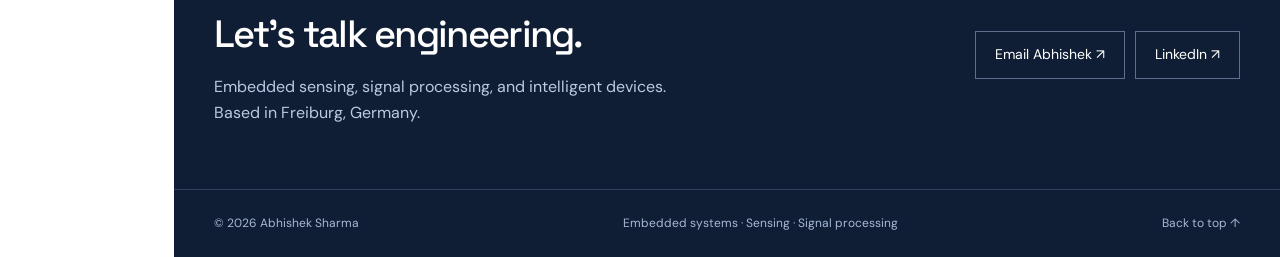
==== commit 91a5da9a: "Update index.html" ====
--- a/docs/index.html
+++ b/docs/index.html
@@ -83,7 +83,7 @@
 <article class="project-card featured"><div class="project-topline"><span class="project-index">01 / Embedded systems</span><span>Doctoral research</span></div><h3>Making slow physical<br>processes measurable.</h3><p>Optical and pressure-sensing platforms, embedded acquisition, and model-based analysis for long-duration experiments.</p><div class="tags"><span class="tag">ESP32</span><span class="tag">SPI / I²C</span><span class="tag">Signal processing</span><span class="tag">Python</span></div><a class="text-link" href="./sensing.html">Read the engineering case study <span class="arrow" aria-hidden="true">↗</span></a></article>
 <article class="project-card"><div class="project-topline"><span class="project-index">02 / Operational software</span><span>University Medical Center</span></div><h3>Keeping clinical reporting<br>maintainable.</h3><p>e-Testing: a hospital intranet platform for psychological test results, reporting workflows, and repeatable instrument integration.</p><div class="tags"><span class="tag">Flask</span><span class="tag">MariaDB</span><span class="tag">Automation</span><span class="tag">Technical handover</span></div><a class="text-link" href="./etesting.html">Read the engineering case study <span class="arrow" aria-hidden="true">↗</span></a></article>
 </div></section></div>
-<section class="section experience-section" id="experience" aria-labelledby="experience-title"><div class="wrap experience-layout"><div class="section-intro"><p class="eyebrow">Experience &amp; direction</p><h2 id="experience-title">Hardware depth.<br>System ownership.</h2><p>My background connects embedded measurement, communications engineering, and software used in research and clinical workflows.</p><p>From October 2026, I have joined Intelligen Embedded Systems Lab in Embedded AI and Ubiquitous Computing at the University of Freiburg.</p></div><div>
+<section class="section experience-section" id="experience" aria-labelledby="experience-title"><div class="wrap experience-layout"><div class="section-intro"><p class="eyebrow">Experience &amp; direction</p><h2 id="experience-title">Hardware depth.<br>System ownership.</h2><p>My background connects embedded measurement, communications engineering, and software used in research and clinical workflows.</p><p>From October 2026, I have joined Intelligent Embedded Systems Lab in Embedded AI and Ubiquitous Computing at the University of Freiburg.</p></div><div>
 <article class="timeline-row"><div class="timeline-date">Oct 2026</div><div><h3>Embedded AI &amp; Ubiquitous Computing</h3><p class="timeline-org">Research position · Intelligent Embedded Systems</p><span class="status">Upcoming</span><p class="timeline-description">A new focus on embedded intelligence, sensing systems, and research project delivery.</p></div></article>
 <article class="timeline-row"><div class="timeline-date">2023–2026</div><div><h3>Doctoral research</h3><p class="timeline-org">University of Freiburg · IMTEK / livMatS</p><p class="timeline-description">Optical and pressure-based instrumentation, embedded acquisition, signal processing, and physics-informed models. Research work completed; thesis submission and defense pending.</p></div></article>
 <article class="timeline-row"><div class="timeline-date">2022–2026</div><div><h3>Research software development</h3><p class="timeline-org">University Medical Center Freiburg</p><p class="timeline-description">Development and maintenance of e-Testing, including reporting automation, instrument integration, and technical handover.</p></div></article>
